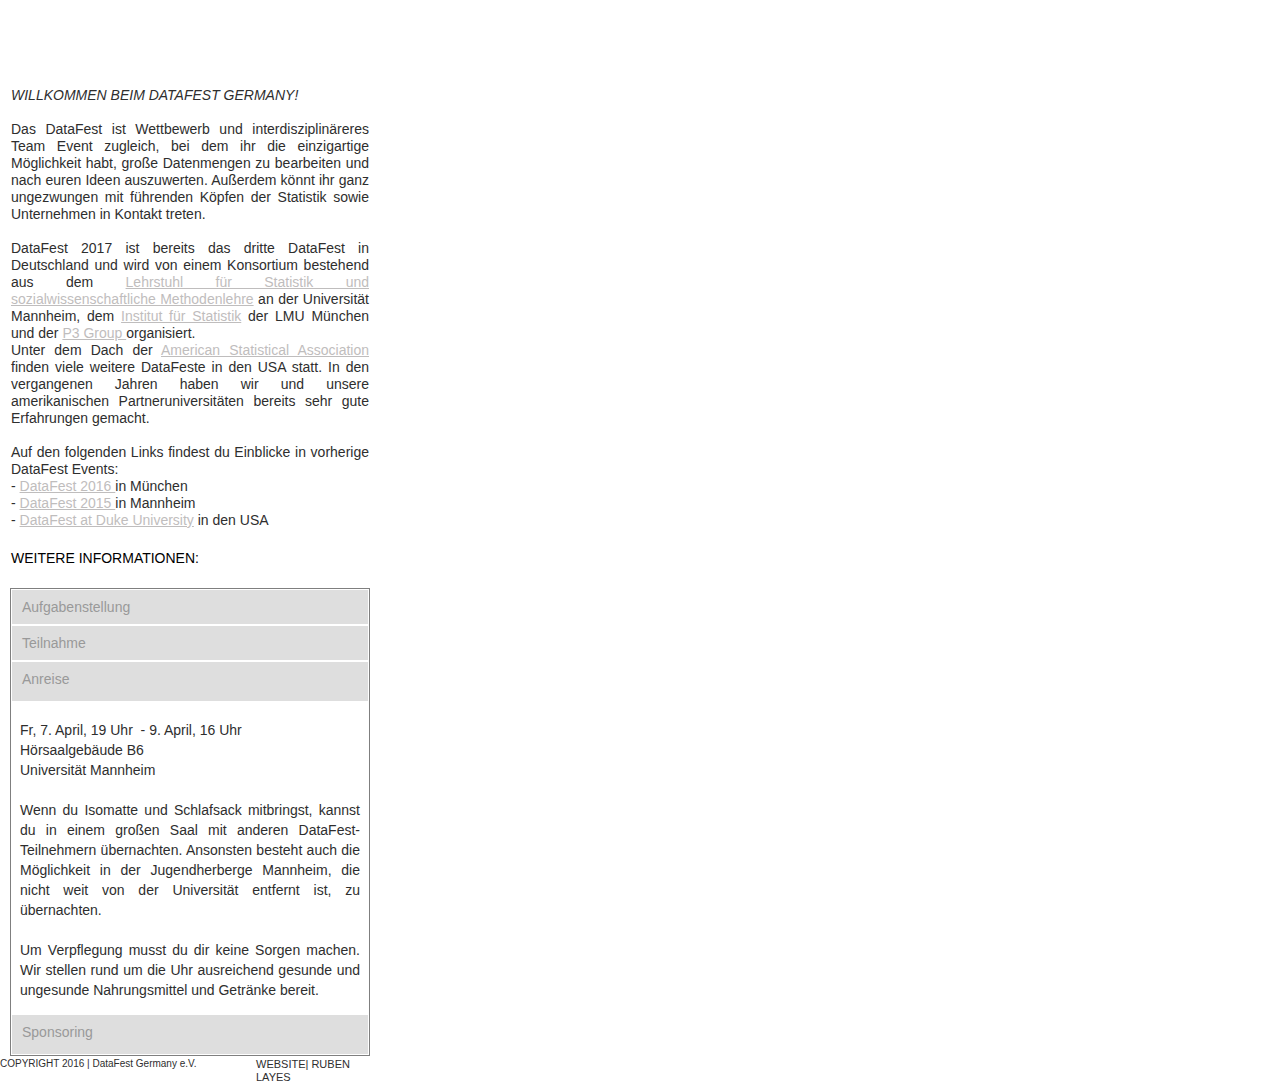
==== phone/index.html @ e9c277a2 "13012017" ====
<!DOCTYPE html>
<html class="html" lang="de-DE">
 <head>

  <script type="text/javascript">
   if(typeof Muse == "undefined") window.Muse = {}; window.Muse.assets = {"required":["jquery-1.8.3.min.js", "museutils.js", "jquery.scrolleffects.js", "jquery.watch.js", "webpro.js", "musewpdisclosure.js", "index.css"], "outOfDate":[]};
</script>
  
  <meta http-equiv="Content-type" content="text/html;charset=UTF-8"/>
  <meta name="generator" content="2015.0.0.309"/>
  <title>Homepage</title>
  <meta name="viewport" content="width=380"/>
  <link rel="canonical" href="http://www.datafest.de/index.html"/>
  <!-- CSS -->
  <link rel="stylesheet" type="text/css" href="../css/site_global.css?4183890903"/>
  <link rel="stylesheet" type="text/css" href="css/master_a-musters.css?430791312"/>
  <link rel="stylesheet" type="text/css" href="css/index.css?3793455586" id="pagesheet"/>
  <!-- Other scripts -->
  <script type="text/javascript">
   document.documentElement.className += ' js';
</script>
   </head>
 <body>

  <div class="clearfix" id="page"><!-- column -->
   <div class="position_content" id="page_position_content">
    <div class="browser_width mse_pre_init" id="u490-bw">
     <div id="u490"><!-- simple frame --></div>
    </div>
    <div class="clip_frame mse_pre_init" id="u491"><!-- image -->
     <img class="block" id="u491_img" src="../images/logo-hell-min.png" alt="" width="102" height="71"/>
    </div>
    <div class="clearfix mse_pre_init" id="u497-4"><!-- content -->
     <p>DataFest Germany e.V.</p>
    </div>
    <div class="clearfix colelem" id="u578-42"><!-- content -->
     <p id="u578-2">WILLKOMMEN BEIM DATAFEST GERMANY!</p>
     <p id="u578-3">&nbsp;</p>
     <p id="u578-5">Das DataFest ist Wettbewerb und interdisziplinäreres Team Event zugleich, bei dem ihr die einzigartige Möglichkeit habt, große Datenmengen zu bearbeiten und nach euren Ideen auszuwerten. Außerdem könnt ihr ganz ungezwungen mit führenden Köpfen der Statistik sowie Unternehmen in Kontakt treten.</p>
     <p id="u578-6">&nbsp;</p>
     <p id="u578-17"><span id="u578-7">DataFest 2017 ist bereits das dritte DataFest in Deutschland und wird von einem Konsortium bestehend aus dem </span><a class="nonblock" href="http://sswml.uni-mannheim.de/">Lehrstuhl für Statistik und sozialwissenschaftliche Methodenlehre</a><span id="u578-10"> an der Universität Mannheim, dem </span><a class="nonblock" href="http://www.statistik.lmu.de/">Institut für Statistik</a><span id="u578-13"> der LMU München und der </span><a class="nonblock" href="http://www.p3-group.com/">P3 Group </a><span id="u578-16">organisiert.</span></p>
     <p id="u578-22"><span id="u578-18">Unter dem Dach der </span><a class="nonblock" href="http://ww2.amstat.org/education/datafest/participants.cfm">American Statistical Association</a><span id="u578-21"> finden viele weitere DataFeste in den USA statt. In den vergangenen Jahren haben wir und unsere amerikanischen Partneruniversitäten bereits sehr gute Erfahrungen gemacht.</span></p>
     <p id="u578-23">&nbsp;</p>
     <p id="u578-25">Auf den folgenden Links findest du Einblicke in vorherige DataFest Events:</p>
     <p id="u578-30"><span id="u578-26">- </span><a class="nonblock" href="http://datafestde.github.io/">DataFest 2016 </a><span id="u578-29">in München</span></p>
     <p id="u578-35"><span id="u578-31">- </span><a class="nonblock" href="http://sswml.uni-mannheim.de/Teaching/DataFest%20Germany/">DataFest 2015 </a><span id="u578-34">in Mannheim</span></p>
     <p id="u578-40"><span id="u578-36">- </span><a class="nonblock" href="http://www2.stat.duke.edu/datafest/">DataFest at Duke University</a><span id="u578-39"> in den USA</span></p>
    </div>
    <div class="clearfix colelem" id="u579-4"><!-- content -->
     <p>WEITERE INFORMATIONEN:</p>
    </div>
    <ul class="AccordionWidget clearfix colelem" id="accordionu562"><!-- vertical box -->
     <li class="AccordionPanel clearfix colelem" id="u566"><!-- vertical box --><div class="AccordionPanelTab clearfix colelem" id="u569-4"><!-- content --><p>Aufgabenstellung</p></div><div class="AccordionPanelContent disn clearfix colelem" id="u567"><!-- group --><div class="clearfix grpelem" id="u568-15"><!-- content --><p id="u568-2">Die bereitgestellten Daten sollen eine Überraschung sein und werden erst beim DataFest bekannt gegeben. Soviel sei aber verraten: Geplant ist ein riesiger Datensatz von einem unserer Partner aus der Wirtschaft. In der Vergangenheit wurden beispielsweise Daten vom Los Angeles Police Department daraufhin ausgewertet, wie sich Kriminalität reduzieren lässt. Oder die Daten einer Dating-Website wurden daraufhin untersucht, nach welchen Merkmalen Leute sich ihre künftigen Dates aussuchen. Während der Arbeit kannst du kommen und gehen wie du möchtest. Allerdings ist es nicht erlaubt außerhalb des Veranstaltungsraums am Projekt zu arbeiten. Mindestens zwei Teammitglieder müssen zu Veranstaltungsbeginn anwesend sein.</p><p id="u568-3">&nbsp;</p><p id="u568-5">Präsentiert die Ergebnisse in einer sehr kurzen Präsentation einer bunt gemischten Jury, die sich aus Experten aus verschiedenen Berufsfeldern zusammensetzt. Gewinnen kann man in den Kategorien:</p><ul class="list0 nls-None" id="u568-12"><li id="u568-7">Best Insight</li><li id="u568-9">Best Visualization</li><li id="u568-11">Best Use of Outside Data</li></ul><p id="u568-13">&nbsp;</p></div></div></li>
     <li class="AccordionPanel clearfix colelem" id="u574"><!-- vertical box --><div class="AccordionPanelTab clearfix colelem" id="u575-4"><!-- content --><p>Teilnahme</p></div><div class="AccordionPanelContent disn clearfix colelem" id="u576"><!-- group --><div class="clearfix grpelem" id="u577-33"><!-- content --><p>Bachelor- und Master-Studierende aller Fachrichtungen, insbesondere der Sozialwissenschaften, Statistik, Informatik und</p><p>Wirtschaftswissenschaften sind herzlich eingeladen sich in Teams mit 2 bis 5 Personen anzumelden. Das können Freunde sein, aber auch einfach Kommilitonen oder andere Mitstreiter. Da die Aufgabe komplex ist, empfehlen wir mindestens zu dritt anzutreten.</p><p>&nbsp;</p><p>Falls du noch kein Team hast, kannst du auch gerne in Facebook unserer <a class="nonblock" href="https://www.facebook.com/groups/DataFestGermany/">DataFest-Gruppe</a> beitreten, in der du dich mit anderen Interessenten zu einem Team zusammenschließen kannst.</p><p>&nbsp;</p><p>Du hast ein Team und willst dich anmelden, dann könnt ihr euch bis Donnerstag, 12. März hier anmelden. Zur verbindlichen Anmeldung muss eine Teilnahmegebühr in Höhe von 20€ pro Team überwiesen werden.</p><p>&nbsp;</p><p><a class="nonblock" href="https://docs.google.com/forms/d/e/1FAIpQLSeUBnf1megU80ek1uIEFrCkw8P_7kvj1LtT9ji2ZQHdMbIA0A/viewform">Zum Anmeldeformular</a></p><p>&nbsp;</p><p>Kontoverbindung zur Überweisung der Teilnahmegebühr:</p><p>Kontoinhaber: Universität Mannheim GENAUE DATEN SPÄTER ERGÄNZEN</p><p>&nbsp;</p><p>WICHTIG: Ohne die korrekte ESP und FOND-Angabe lässt sich die Zahlung nicht bearbeiten!</p><p>&nbsp;</p><p>Da die Plätze begrenzt sind, können nur die 20 Teams teilnehmen, die sich zuerst anmelden.</p><p>&nbsp;</p><p>Wenn du im Moment promovierst oder deinen Doktor schon in der Tasche hast, kannst du leider nicht direkt als Mitglied eines Teams teilnehmen damit das Skill-Level der Teams nicht zu unterschiedlich wird. Wir würden uns aber sehr freuen wenn du dich trotzdem aktiv am DataFest beteiligen willst. Melde dich bei Malte Schierholz (schierholz@uni-mannheim.de) um als Unterstützer den Studi-Teams mit Rat &amp; Tat zur Seite zu stehen oder um außer Konkurrenz am Wettbewerb teilzunehmen.</p></div></div></li>
     <li class="AccordionPanel clearfix colelem" id="u570"><!-- vertical box --><div class="AccordionPanelTab clearfix colelem" id="u571-4"><!-- content --><p>Anreise</p></div><div class="AccordionPanelContent clearfix colelem" id="u572"><!-- group --><div class="clearfix grpelem" id="u573-14"><!-- content --><p>Fr, 7. April, 19 Uhr  - 9. April, 16 Uhr</p><p>Hörsaalgebäude B6</p><p>Universität Mannheim</p><p>&nbsp;</p><p>Wenn du Isomatte und Schlafsack mitbringst, kannst du in einem großen Saal mit anderen DataFest-Teilnehmern übernachten. Ansonsten besteht auch die Möglichkeit in der Jugendherberge Mannheim, die nicht weit von der Universität entfernt ist, zu übernachten.</p><p>&nbsp;</p><p>Um Verpflegung musst du dir keine Sorgen machen. Wir stellen rund um die Uhr ausreichend gesunde und ungesunde Nahrungsmittel und Getränke bereit.</p></div></div></li>
     <li class="AccordionPanel clearfix colelem" id="u863"><!-- vertical box --><div class="AccordionPanelTab clearfix colelem" id="u864-4"><!-- content --><p>Sponsoring</p></div><div class="AccordionPanelContent disn clearfix colelem" id="u865"><!-- group --><div class="clearfix grpelem" id="u867-7"><!-- content --><p>Das DataFest eröffnet den Studierenden die einzigartige Möglichkeit, Erfahrungen in der Analyse realer Daten zu sammeln und gleichzeitig mit potentiellen Arbeitgebern in Kontakt zu kommen. Mit einer Career Fair wollen wir das gegenseitige Kennenlernen unterstützen. Weiterhin sind Sponsoren eingeladen, das DataFest als VIP Consultants jederzeit zu besuchen und dabei nicht nur die Teams in Aktion zu erleben, sondern sie auch im Analyseprozess zu begleiten und zu beraten.</p><p>&nbsp;</p><p>Die Sponsorengelder helfen, die unmittelbaren Kosten für die Veranstaltung, bspw. Preise, Verpflegung und Werbematerial, zu decken und dienen damit auch unserer Mission, nämlich die Nutzung von Daten zu fördern, um ein besseres Verständnis für unsere Umwelt, unsere sozialen Beziehungen und unser physisches und virtuelles Selbst zu erlangen.</p></div></div></li>
    </ul>
    <div class="verticalspacer"></div>
    <div class="clearfix colelem" id="pu580-4"><!-- group -->
     <div class="clearfix grpelem" id="u580-4"><!-- content -->
      <p>COPYRIGHT 2016 | DataFest Germany e.V.</p>
     </div>
     <div class="clearfix grpelem" id="u581-4"><!-- content -->
      <p>WEBSITE| RUBEN LAYES</p>
     </div>
    </div>
   </div>
  </div>
  <!-- JS includes -->
  <script type="text/javascript">
   if (document.location.protocol != 'https:') document.write('\x3Cscript src="http://musecdn2.businesscatalyst.com/scripts/4.0/jquery-1.8.3.min.js" type="text/javascript">\x3C/script>');
</script>
  <script type="text/javascript">
   window.jQuery || document.write('\x3Cscript src="../scripts/jquery-1.8.3.min.js" type="text/javascript">\x3C/script>');
</script>
  <script src="../scripts/museutils.js?183364071" type="text/javascript"></script>
  <script src="../scripts/jquery.scrolleffects.js?3860644955" type="text/javascript"></script>
  <script src="../scripts/jquery.watch.js?71412426" type="text/javascript"></script>
  <script src="../scripts/webpro.js?3803554875" type="text/javascript"></script>
  <script src="../scripts/musewpdisclosure.js?3993616448" type="text/javascript"></script>
  <!-- Other scripts -->
  <script type="text/javascript">
   $(document).ready(function() { try {
(function(){var a={},b=function(a){if(a.match(/^rgb/))return a=a.replace(/\s+/g,"").match(/([\d\,]+)/gi)[0].split(","),(parseInt(a[0])<<16)+(parseInt(a[1])<<8)+parseInt(a[2]);if(a.match(/^\#/))return parseInt(a.substr(1),16);return 0};(function(){$('link[type="text/css"]').each(function(){var b=($(this).attr("href")||"").match(/\/?css\/([\w\-]+\.css)\?(\d+)/);b&&b[1]&&b[2]&&(a[b[1]]=b[2])})})();(function(){$("body").append('<div class="version" style="display:none; width:1px; height:1px;"></div>');
for(var c=$(".version"),d=0;d<Muse.assets.required.length;){var f=Muse.assets.required[d],g=f.match(/([\w\-\.]+)\.(\w+)$/),k=g&&g[1]?g[1]:null,g=g&&g[2]?g[2]:null;switch(g.toLowerCase()){case "css":k=k.replace(/\W/gi,"_").replace(/^([^a-z])/gi,"_$1");c.addClass(k);var g=b(c.css("color")),h=b(c.css("background-color"));g!=0||h!=0?(Muse.assets.required.splice(d,1),"undefined"!=typeof a[f]&&(g!=a[f]>>>24||h!=(a[f]&16777215))&&Muse.assets.outOfDate.push(f)):d++;c.removeClass(k);break;case "js":k.match(/^jquery-[\d\.]+/gi)&&
typeof $!="undefined"?Muse.assets.required.splice(d,1):d++;break;default:throw Error("Unsupported file type: "+g);}}c.remove();if(Muse.assets.outOfDate.length||Muse.assets.required.length)c="Einige der Dateien auf dem Server fehlen oder sind ungültig. Löschen Sie den Browser-Cache und versuchen Sie es erneut. Wenn das Problem weiterhin besteht, wenden Sie sich an den Autor der Website.",(d=location&&location.search&&location.search.match&&location.search.match(/muse_debug/gi))&&Muse.assets.outOfDate.length&&(c+="\nOut of date: "+Muse.assets.outOfDate.join(",")),d&&Muse.assets.required.length&&(c+="\nMissing: "+Muse.assets.required.join(",")),alert(c)})()})();/* body */
Muse.Utils.transformMarkupToFixBrowserProblemsPreInit();/* body */
Muse.Utils.prepHyperlinks(true);/* body */
$('#u490-bw').registerPositionScrollEffect([{"speed":[null,0],"in":[-Infinity,0]},{"speed":[null,0],"in":[0,Infinity]}]);/* scroll effect */
Muse.Utils.resizeHeight()/* resize height */
$('#u491').registerPositionScrollEffect([{"speed":[0,0],"in":[-Infinity,0]},{"speed":[0,0],"in":[0,Infinity]}]);/* scroll effect */
$('#u497-4').registerPositionScrollEffect([{"speed":[0,0],"in":[-Infinity,0]},{"speed":[0,0],"in":[0,Infinity]}]);/* scroll effect */
Muse.Utils.initWidget('#accordionu562', function(elem) { return new WebPro.Widget.Accordion(elem, {canCloseAll:false,defaultIndex:2}); });/* #accordionu562 */
Muse.Utils.fullPage('#page');/* 100% height page */
Muse.Utils.showWidgetsWhenReady();/* body */
Muse.Utils.transformMarkupToFixBrowserProblems();/* body */
} catch(e) { if (e && 'function' == typeof e.notify) e.notify(); else Muse.Assert.fail('Error calling selector function:' + e); }});
</script>
   </body>
</html>
---- css/site_global.css ----
html
{
	min-height: 100%;
	min-width: 100%;
	-ms-text-size-adjust: none;
}

body,div,dl,dt,dd,ul,ol,li,nav,h1,h2,h3,h4,h5,h6,pre,code,form,fieldset,legend,input,button,textarea,p,blockquote,th,td,a
{
	margin: 0;
	padding: 0;
	border-width: 0;
	-webkit-transform-origin: left top;
	-ms-transform-origin: left top;
	-o-transform-origin: left top;
	transform-origin: left top;
}

table
{
	border-collapse: collapse;
	border-spacing: 0;
}

fieldset,img
{
	border: 0;
	-webkit-transform-origin: left top;
	-ms-transform-origin: left top;
	-o-transform-origin: left top;
	transform-origin: left top;
}

address,caption,cite,code,dfn,em,strong,th,var,optgroup
{
	font-style: inherit;
	font-weight: inherit;
}

del,ins
{
	text-decoration: none;
}

li
{
	list-style: none;
}

caption,th
{
	text-align: left;
}

h1,h2,h3,h4,h5,h6
{
	font-size: 100%;
	font-weight: inherit;
}

input,button,textarea,select,optgroup,option
{
	font-family: inherit;
	font-size: inherit;
	font-style: inherit;
	font-weight: inherit;
}

body
{
	font-family: Arial, Helvetica Neue, Helvetica, sans-serif;
	text-align: left;
	font-size: 14px;
	line-height: 17px;
	word-wrap: break-word;
	text-rendering: optimizeLegibility;/* kerning, primarily */
	-moz-font-feature-settings: 'liga';
	-ms-font-feature-settings: 'liga';
	-webkit-font-feature-settings: 'liga';
	font-feature-settings: 'liga';
}

@media screen and (-webkit-min-device-pixel-ratio:0)
{
	body { text-rendering:auto; }
}

a:link
{
	color: #BFBDBD;
	font-style: normal;
	text-decoration: underline;
}

a:visited
{
	color: #BFBDBD;
	font-style: normal;
	text-decoration: underline;
}

a:hover
{
	color: #BFBDBD;
	text-decoration: underline;
}

a:active
{
	color: #BFBDBD;
	font-style: normal;
	text-decoration: underline;
}

a.nontext /* used to override default properties of 'a' tag */
{
	color: black;
	text-decoration: none;
	font-style: normal;
	font-weight: normal;
}

.normal_text
{
	color: #000000;
	direction: ltr;
	font-family: Arial, Helvetica Neue, Helvetica, sans-serif;
	font-size: 14px;
	font-style: normal;
	font-weight: normal;
	letter-spacing: 0px;
	line-height: 17px;
	text-align: left;
	text-decoration: none;
	text-indent: 0px;
	text-transform: none;
	vertical-align: 0px;
	padding: 0px;
}

.list0 li:before
{
	position: absolute;
	right: 100%;
	letter-spacing: 0px;
	text-decoration: none;
	font-weight: normal;
	font-style: normal;
}

.rtl-list li:before
{
	right: auto;
	left: 100%;
}

.nls-None > li:before,.nls-None .list3 > li:before,.nls-None .list6 > li:before
{
	margin-right: 6px;
	content: '•';
}

.nls-None .list1 > li:before,.nls-None .list4 > li:before,.nls-None .list7 > li:before
{
	margin-right: 6px;
	content: '○';
}

.nls-None,.nls-None .list1,.nls-None .list2,.nls-None .list3,.nls-None .list4,.nls-None .list5,.nls-None .list6,.nls-None .list7,.nls-None .list8
{
	padding-left: 34px;
}

.nls-None.rtl-list,.nls-None .list1.rtl-list,.nls-None .list2.rtl-list,.nls-None .list3.rtl-list,.nls-None .list4.rtl-list,.nls-None .list5.rtl-list,.nls-None .list6.rtl-list,.nls-None .list7.rtl-list,.nls-None .list8.rtl-list
{
	padding-left: 0px;
	padding-right: 34px;
}

.nls-None .list2 > li:before,.nls-None .list5 > li:before,.nls-None .list8 > li:before
{
	margin-right: 6px;
	content: '-';
}

.nls-None.rtl-list > li:before,.nls-None .list1.rtl-list > li:before,.nls-None .list2.rtl-list > li:before,.nls-None .list3.rtl-list > li:before,.nls-None .list4.rtl-list > li:before,.nls-None .list5.rtl-list > li:before,.nls-None .list6.rtl-list > li:before,.nls-None .list7.rtl-list > li:before,.nls-None .list8.rtl-list > li:before
{
	margin-right: 0px;
	margin-left: 6px;
}

.TabbedPanelsTab
{
	white-space: nowrap;
}

.MenuBar  .MenuBarView,.MenuBar  .SubMenuView /* Resets for ul and li in menus */
{
	display: block;
	list-style: none;
}

.MenuBar .SubMenu
{
	display: none;
	position: absolute;
}

.NoWrap
{
	white-space: nowrap;
	word-wrap: normal;
}

.rootelem /* the root of the artwork tree */
{
	margin-left: auto;
	margin-right: auto;
}

.colelem /* a child element of a column */
{
	display: inline;
	float: left;
	clear: both;
}

.colelem100 /* a child element of a column that is 100% width */
{
	clear: both;
}

.grpelem /* a child element of a group */
{
	display: inline;
	float: left;
}

.clearfix:after /* force a container to fit around floated items */
{
	content: "\0020";
	visibility: hidden;
	display: block;
	height: 0;
	clear: both;
}

*:first-child+html .clearfix /* IE7 */
{
	zoom: 1;
}

.clip_frame /* used to clip the contents as in the case of an image frame */
{
	overflow: hidden;
}

.inclusion_context /* context for positioning a group of elements that share the same height */
{
	display: table;
	table-layout: fixed;
	width: 0.01px;
}

.inclelem /* element of an inclusion context */
{
	display: table-cell;
	vertical-align: top;
}

.f3s_mid /* 3-slice frame, middle slice */
{
	background-repeat: repeat;
}

.f3s_top,.f3s_bot /* 3-slice frame, top slice */
{
	background-repeat: no-repeat;
}

.f9s_top_left,.f9s_bot_left /* 9-slice frame, left corner slice */
{
	background-repeat: no-repeat;
	background-position: left;
}

.f9s_top_right,.f9s_bot_right /* 9-slice frame, right corner slice */
{
	background-repeat: no-repeat;
	background-position: right;
}

.f9s_top_mid,.f9s_bot_mid /* 9-slice frame, top/bottom horizontal slice */
{
	background-repeat: repeat-x;
	background-position: 0px 0px;
}

.f9s_mid_left /* 9-slice frame, left vertical slice */
{
	background-repeat: repeat-y;
	background-position: left;
}

.f9s_mid_right /* 9-slice frame, right vertical slice */
{
	background-repeat: repeat-y;
	background-position: right;
}

.f9s_center /* 9-slice frame, center slice */
{
	background-repeat: repeat;
	background-position: 0px 0px;
}

.popup_anchor /* anchors an abspos popup */
{
	position: relative;
	width: 0px;
	height: 0px;
}

.popup_element
{
	z-index: 100000;
}

.svg
{
	display: block;
	vertical-align: top;
}

span.wrap /* used to force wrap after floated array when nested inside a paragraph */
{
	content: '';
	clear: left;
	display: block;
}

span.actAsInlineDiv /* used to simulate a DIV with inline display when already nested inside a paragraph */
{
	display: inline-block;
}

.position_content,.excludeFromNormalFlow /* used when child content is larger than parent */
{
	float: left;
}

.preload_images /* used to preload images used in non-default states */
{
	position: absolute;
	overflow: hidden;
	left: -9999px;
	top: -9999px;
	height: 1px;
	width: 1px;
}

preload /* used to specifiy the dimension of preload item */
{
	height: 1px;
	width: 1px;
}

.animateStates
{
	-webkit-transition: 0.3s ease-in-out;
	-moz-transition: 0.3s ease-in-out;
	-o-transition: 0.3s ease-in-out;
	transition: 0.3s ease-in-out;
}

input:focus,textarea:focus /* remove default focussed input styling */
{
	outline: none;
}

textarea
{
	resize: none;
	overflow: auto;
}

.fld-prompt /* form placeholders cursor behavior */
{
	pointer-events: none;
}

.wrapped-input /* form inputs & placeholders let div styling show thru */
{
	position: absolute;
	top: 0;
	left: 0;
	background: transparent;
	border: none;
}

.submit-btn /* form submit buttons on top of sibling elements */
{
	z-index: 50000;
	cursor: pointer;
}

.anchor_item /* used to specify anchor properties */
{
	width: 22px;
	height: 18px;
}

.MenuBar .SubMenuVisible,.MenuBarVertical .SubMenuVisible,.MenuBar .SubMenu .SubMenuVisible,.popup_element.Active,span.actAsPara,.actAsDiv,a.nonblock.nontext,img.block
{
	display: block;
}

.ose_ei
{
	visibility: hidden;
	z-index: 0;
}

.widget_invisible,.js .invi,.js .mse_pre_init,.js .an_invi /* used to hide the widget before loaded */
{
	visibility: hidden;
}

.no_vert_scroll
{
	overflow-y: hidden;
}

.always_vert_scroll
{
	overflow-y: scroll;
}

.always_horz_scroll
{
	overflow-x: scroll;
}

.popup_element.Inactive,.js .disn,.hidden
{
	display: none;
}

.fullscreen
{
	overflow: hidden;
	left: 0px;
	top: 0px;
	position: fixed;
	height: 100%;
	width: 100%;
	-moz-box-sizing: border-box;
	-webkit-box-sizing: border-box;
	-ms-box-sizing: border-box;
	box-sizing: border-box;
}

.fullwidth
{
	position: absolute;
}

.borderbox
{
	-moz-box-sizing: border-box;
	-webkit-box-sizing: border-box;
	-ms-box-sizing: border-box;
	box-sizing: border-box;
}

.scroll_wrapper
{
	position: absolute;
	overflow: auto;
	left: 0px;
	right: 0px;
	top: 0px;
	bottom: 0px;
	padding-top: 0px;
	padding-bottom: 0px;
	margin-top: 0px;
	margin-bottom: 0px;
}

.browser_width > *
{
	position: absolute;
	left: 0px;
	right: 0px;
}

.list0 li,.MenuBar .MenuItemContainer,.SlideShowContentPanel .fullscreen img
{
	position: relative;
}

.accordion_wrapper
{
	display: inline;
	float: left;
	width: 0px;
}

.fld-checkbox input[type=checkbox],.fld-radiobutton input[type=radio] /* Hide native checkbox */
{
	position: absolute;
	overflow: hidden;
	clip: rect(0px, 0px, 0px, 0px);
	height: 1px;
	width: 1px;
	margin: -1px;
	padding: 0;
	border: 0;
}

.fld-checkbox input[type=checkbox] + label,.fld-radiobutton input[type=radio] + label
{
	display: inline-block;
	background-repeat: no-repeat;
	cursor: pointer;
	float: left;
	width: 100%;
	height: 100%;
}

.pointer_cursor,.fld-recaptcha-mode,.fld-recaptcha-refresh,.fld-recaptcha-help
{
	cursor: pointer;
}

p,h1,h2,h3,h4,h5,h6,ol,ul,span.actAsPara /* disable Android font boosting */
{
	max-height: 1000000px;
}

.superscript
{
	vertical-align: super;
	font-size: 66%;
	line-height: 0;
}

.subscript
{
	vertical-align: sub;
	font-size: 66%;
	line-height: 0;
}

.wp-slideshow-clip,.SlideShowWidget /* disable pointer events on slide shows */
{
	-ms-touch-action: none;
	touch-action: none;
}
---- phone/css/master_a-musters.css ----
#u490
{
	background-color: #2E2E2E;
}

#u491
{
	background-color: transparent;
	position: fixed;
}

#u497-4
{
	background-color: transparent;
	color: #FFFFFF;
	font-family: Helvetica, Helvetica Neue, Arial, sans-serif;
	position: fixed;
}

#u580-4
{
	background-color: transparent;
	line-height: 12px;
	color: #2E2E2E;
	font-size: 10px;
	font-family: Helvetica, Helvetica Neue, Arial, sans-serif;
	position: relative;
}

#u581-4
{
	background-color: transparent;
	line-height: 13px;
	color: #2E2E2E;
	font-size: 11px;
	font-family: Helvetica, Helvetica Neue, Arial, sans-serif;
	position: relative;
}
---- phone/css/index.css ----
.version.index /* version checker */
{
	color: #0000E2;
	background-color: #1B89E2;
}

@-ms-viewport
{
	width: 380px;
}

@-webkit-viewport
{
	width: 380px;
}

@-o-viewport
{
	width: 380px;
}

@-moz-viewport
{
	width: 380px;
}

@viewport
{
	width: 380px;
}

.html
{
	background-color: #FFFFFF;
}

#page
{
	z-index: 1;
	width: 380px;
	min-height: 679px;
	background-image: none;
	border-style: none;
	border-color: #000000;
	background-color: transparent;
}

#page_position_content
{
	margin-bottom: -23px;
	padding-top: 87px;
	width: 0.01px;
}

#u490
{
	z-index: 2;
	height: 71px;
}

#u490-bw
{
	position: fixed;
	left: 0px;
	right: 0px;
	z-index: 2;
	top: 0px;
}

#u491
{
	z-index: 3;
	width: 102px;
	top: 0px;
	left: 278px;
}

#u497-4
{
	z-index: 5;
	width: 149px;
	min-height: 18px;
	top: 26px;
	left: 116px;
}

#u578-42
{
	z-index: 111;
	width: 358px;
	min-height: 279px;
	background-color: transparent;
	text-align: justify;
	font-family: Helvetica, Helvetica Neue, Arial, sans-serif;
	margin-left: 11px;
	position: relative;
}

#u578-2,#u578-3
{
	color: #2E2E2E;
	font-style: italic;
}

#u578-17,#u578-22,#u578-30,#u578-35,#u578-40
{
	color: #FFFFFF;
}

#u578-5,#u578-6,#u578-7,#u578-10,#u578-13,#u578-16,#u578-18,#u578-21,#u578-23,#u578-25,#u578-26,#u578-29,#u578-31,#u578-34,#u578-36,#u578-39
{
	color: #2E2E2E;
}

#u579-4
{
	z-index: 153;
	width: 214px;
	min-height: 23px;
	background-color: transparent;
	margin-left: 11px;
	margin-top: 21px;
	position: relative;
}

#accordionu562
{
	z-index: 17;
	width: 358px;
	border-width: 1px;
	border-style: solid;
	border-color: #7F7F7F;
	background-color: transparent;
	margin-left: 10px;
	margin-top: 15px;
	position: relative;
}

#u566
{
	z-index: 18;
	width: 358px;
	background-color: transparent;
	position: relative;
}

#u569-4
{
	z-index: 19;
	width: 346px;
	min-height: 14px;
	border-width: 1px;
	border-style: solid;
	border-color: #FFFFFF;
	background-color: #DEDEDE;
	padding-left: 10px;
	padding-top: 10px;
	padding-bottom: 10px;
	line-height: 14px;
	color: #999999;
	font-family: Helvetica, Helvetica Neue, Arial, sans-serif;
	position: relative;
}

#u569-4:hover
{
	background-color: #F2F2F2;
	padding-top: 10px;
	padding-bottom: 10px;
	min-height: 14px;
	width: 346px;
	margin: 0px;
}

#u569-4:active
{
	background-color: #F2F2F2;
	padding-top: 10px;
	padding-bottom: 10px;
	min-height: 14px;
	width: 346px;
	margin: 0px;
}

#u567
{
	z-index: 23;
	width: 356px;
	border-width: 1px;
	border-style: solid;
	border-color: #FFFFFF;
	background-color: #FFFFFF;
	padding-bottom: 13px;
	position: relative;
}

#u568-15
{
	z-index: 24;
	width: 340px;
	min-height: 105px;
	border-style: none;
	border-color: transparent;
	background-color: transparent;
	color: #2E2E2E;
	position: relative;
	margin-right: -10000px;
	margin-top: -1px;
	left: 9px;
}

#u568-2,#u568-3,#u568-5,#u568-7,#u568-9,#u568-11
{
	text-align: justify;
	font-family: Helvetica, Helvetica Neue, Arial, sans-serif;
}

#u568-13
{
	line-height: 20px;
	font-family: Georgia, Palatino, Palatino Linotype, Times, Times New Roman, serif;
}

#u574
{
	z-index: 39;
	width: 358px;
	background-color: transparent;
	position: relative;
}

#u575-4
{
	z-index: 40;
	width: 346px;
	min-height: 14px;
	border-width: 1px;
	border-style: solid;
	border-color: #FFFFFF;
	background-color: #DEDEDE;
	padding-left: 10px;
	padding-top: 10px;
	padding-bottom: 10px;
	line-height: 14px;
	color: #999999;
	font-family: Helvetica, Helvetica Neue, Arial, sans-serif;
	position: relative;
}

#u575-4:hover
{
	background-color: #F2F2F2;
	padding-top: 10px;
	padding-bottom: 10px;
	min-height: 14px;
	width: 346px;
	margin: 0px;
}

#u575-4:active
{
	background-color: #F2F2F2;
	padding-top: 10px;
	padding-bottom: 10px;
	min-height: 14px;
	width: 346px;
	margin: 0px;
}

#u569-4.AccordionPanelTabOpen,#u575-4.AccordionPanelTabOpen
{
	background-color: #FFFFFF;
	padding-top: 10px;
	padding-bottom: 10px;
	min-height: 14px;
	width: 346px;
	margin: 0px;
}

#u575-4.AccordionPanelTabOpen p
{
	font-family: Helvetica, Helvetica Neue, Arial, sans-serif;
}

#u576
{
	z-index: 44;
	width: 356px;
	border-width: 1px;
	border-style: solid;
	border-color: #FFFFFF;
	background-color: #FFFFFF;
	padding-bottom: 2px;
	position: relative;
}

#u577-33
{
	z-index: 45;
	width: 340px;
	min-height: 852px;
	border-style: none;
	border-color: transparent;
	background-color: transparent;
	line-height: 20px;
	color: #2E2E2E;
	text-align: justify;
	font-family: Helvetica, Helvetica Neue, Arial, sans-serif;
	position: relative;
	margin-right: -10000px;
	margin-top: 11px;
	left: 8px;
}

#u570
{
	z-index: 78;
	width: 358px;
	background-color: transparent;
	position: relative;
}

#u571-4
{
	z-index: 79;
	width: 346px;
	min-height: 19px;
	border-width: 1px;
	border-style: solid;
	border-color: #FFFFFF;
	background-color: #DEDEDE;
	padding-left: 10px;
	padding-top: 10px;
	padding-bottom: 10px;
	line-height: 14px;
	color: #999999;
	font-family: Helvetica, Helvetica Neue, Arial, sans-serif;
	position: relative;
}

#u571-4:hover
{
	background-color: #F2F2F2;
	padding-top: 10px;
	padding-bottom: 10px;
	min-height: 19px;
	width: 346px;
	margin: 0px;
}

#u571-4:active
{
	background-color: #F2F2F2;
	padding-top: 10px;
	padding-bottom: 10px;
	min-height: 19px;
	width: 346px;
	margin: 0px;
}

#u572
{
	z-index: 83;
	width: 356px;
	border-width: 1px;
	border-style: solid;
	border-color: #FFFFFF;
	background-color: #FFFFFF;
	padding-bottom: 13px;
	position: relative;
}

#u573-14
{
	z-index: 84;
	width: 340px;
	min-height: 263px;
	border-style: none;
	border-color: transparent;
	background-color: transparent;
	line-height: 20px;
	color: #2E2E2E;
	text-align: justify;
	font-family: Helvetica, Helvetica Neue, Arial, sans-serif;
	position: relative;
	margin-right: -10000px;
	margin-top: 17px;
	left: 8px;
}

#u863
{
	z-index: 98;
	width: 358px;
	background-color: transparent;
	position: relative;
}

#u864-4
{
	z-index: 99;
	width: 346px;
	min-height: 19px;
	border-width: 1px;
	border-style: solid;
	border-color: #FFFFFF;
	background-color: #DEDEDE;
	padding-left: 10px;
	padding-top: 10px;
	padding-bottom: 10px;
	line-height: 14px;
	color: #999999;
	font-family: Helvetica, Helvetica Neue, Arial, sans-serif;
	position: relative;
}

#u864-4:hover
{
	background-color: #F2F2F2;
	padding-top: 10px;
	padding-bottom: 10px;
	min-height: 19px;
	width: 346px;
	margin: 0px;
}

#u864-4:active
{
	background-color: #F2F2F2;
	padding-top: 10px;
	padding-bottom: 10px;
	min-height: 19px;
	width: 346px;
	margin: 0px;
}

#u571-4.AccordionPanelTabOpen,#u864-4.AccordionPanelTabOpen
{
	background-color: #FFFFFF;
	padding-top: 10px;
	padding-bottom: 10px;
	min-height: 19px;
	width: 346px;
	margin: 0px;
}

#u569-4.AccordionPanelTabOpen p,#u571-4.AccordionPanelTabOpen p,#u864-4.AccordionPanelTabOpen p
{
	color: #4F4F4F;
	visibility: inherit;
}

#u865
{
	z-index: 103;
	width: 356px;
	border-width: 1px;
	border-style: solid;
	border-color: #FFFFFF;
	background-color: #FFFFFF;
	padding-bottom: 11px;
	position: relative;
}

#u867-7
{
	z-index: 104;
	width: 334px;
	min-height: 304px;
	background-color: transparent;
	text-align: justify;
	color: #2E2E2E;
	font-family: Helvetica, Helvetica Neue, Arial, sans-serif;
	position: relative;
	margin-right: -10000px;
	margin-top: 10px;
	left: 13px;
}

.AccordionPanelTab /* accordion */
{
	cursor: pointer;
}

#pu580-4
{
	width: 0.01px;
	margin-top: 2px;
}

#u580-4
{
	z-index: 9;
	width: 210px;
	min-height: 21px;
	margin-right: -10000px;
}

#u581-4
{
	z-index: 13;
	width: 124px;
	min-height: 21px;
	margin-right: -10000px;
	left: 256px;
}

body
{
	position: relative;
	min-width: 380px;
	padding-bottom: 23px;
}

#page .verticalspacer
{
	clear: both;
}
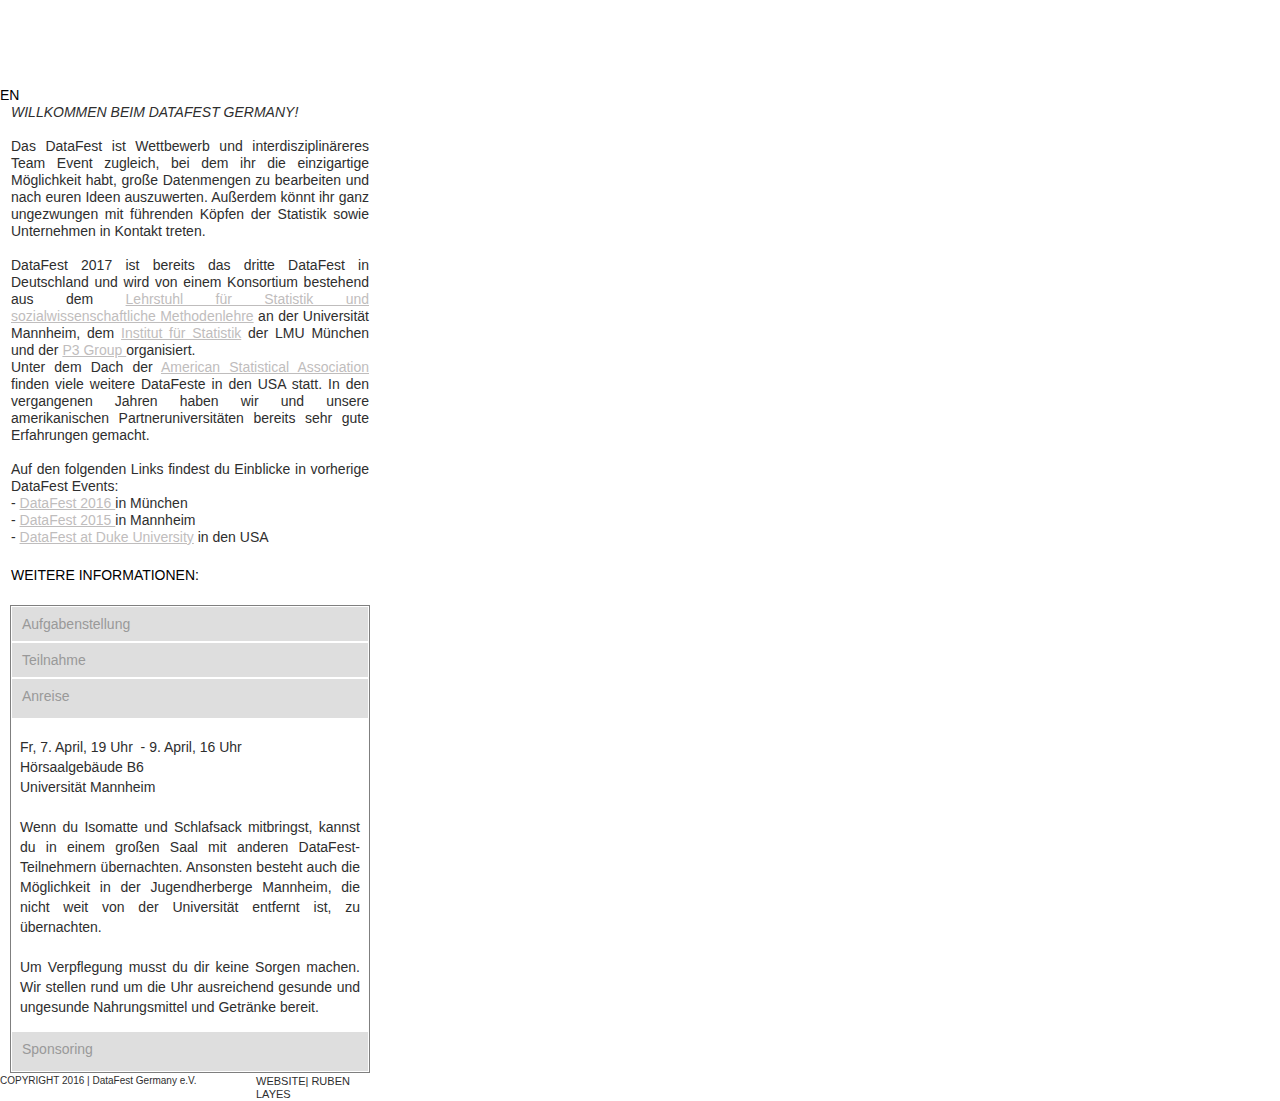
==== commit 4e18f5d6: "28012017_2" ====
--- a/phone/index.html
+++ b/phone/index.html
@@ -8,13 +8,14 @@
   
   <meta http-equiv="Content-type" content="text/html;charset=UTF-8"/>
   <meta name="generator" content="2015.0.0.309"/>
+  <link rel="shortcut icon" href="../images/favicon.ico?3787811413"/>
   <title>Homepage</title>
   <meta name="viewport" content="width=380"/>
   <link rel="canonical" href="http://www.datafest.de/index.html"/>
   <!-- CSS -->
-  <link rel="stylesheet" type="text/css" href="../css/site_global.css?4183890903"/>
-  <link rel="stylesheet" type="text/css" href="css/master_a-musters.css?430791312"/>
-  <link rel="stylesheet" type="text/css" href="css/index.css?3793455586" id="pagesheet"/>
+  <link rel="stylesheet" type="text/css" href="../css/site_global.css?3945118575"/>
+  <link rel="stylesheet" type="text/css" href="css/master_a-musters.css?4030900562"/>
+  <link rel="stylesheet" type="text/css" href="css/index.css?3758837522" id="pagesheet"/>
   <!-- Other scripts -->
   <script type="text/javascript">
    document.documentElement.className += ' js';
@@ -29,6 +30,14 @@
     </div>
     <div class="clip_frame mse_pre_init" id="u491"><!-- image -->
      <img class="block" id="u491_img" src="../images/logo-hell-min.png" alt="" width="102" height="71"/>
+    </div>
+    <div class="clearfix colelem" id="u1137"><!-- group -->
+     <div class="grpelem" id="pu1139"><!-- inclusion -->
+      <a class="nonblock nontext" id="u1139" href="homepage-englisch.html"><!-- simple frame --></a>
+      <div class="clearfix" id="pu1138-4"><!-- group -->
+       <a class="nonblock nontext clearfix grpelem" id="u1138-4" href="homepage-englisch.html"><!-- content --><p>EN</p></a>
+      </div>
+     </div>
     </div>
     <div class="clearfix mse_pre_init" id="u497-4"><!-- content -->
      <p>DataFest Germany e.V.</p>
--- a/css/site_global.css
+++ b/css/site_global.css
@@ -83,6 +83,12 @@
 @media screen and (-webkit-min-device-pixel-ratio:0)
 {
 	body { text-rendering:auto; }
+}
+
+a
+{
+	color: inherit;
+	text-decoration: inherit;
 }
 
 a:link
--- a/phone/css/master_a-musters.css
+++ b/phone/css/master_a-musters.css
@@ -20,9 +20,9 @@
 #u580-4
 {
 	background-color: transparent;
-	line-height: 12px;
 	color: #2E2E2E;
 	font-size: 10px;
+	line-height: 12px;
 	font-family: Helvetica, Helvetica Neue, Arial, sans-serif;
 	position: relative;
 }
@@ -30,9 +30,9 @@
 #u581-4
 {
 	background-color: transparent;
-	line-height: 13px;
 	color: #2E2E2E;
 	font-size: 11px;
+	line-height: 13px;
 	font-family: Helvetica, Helvetica Neue, Arial, sans-serif;
 	position: relative;
 }
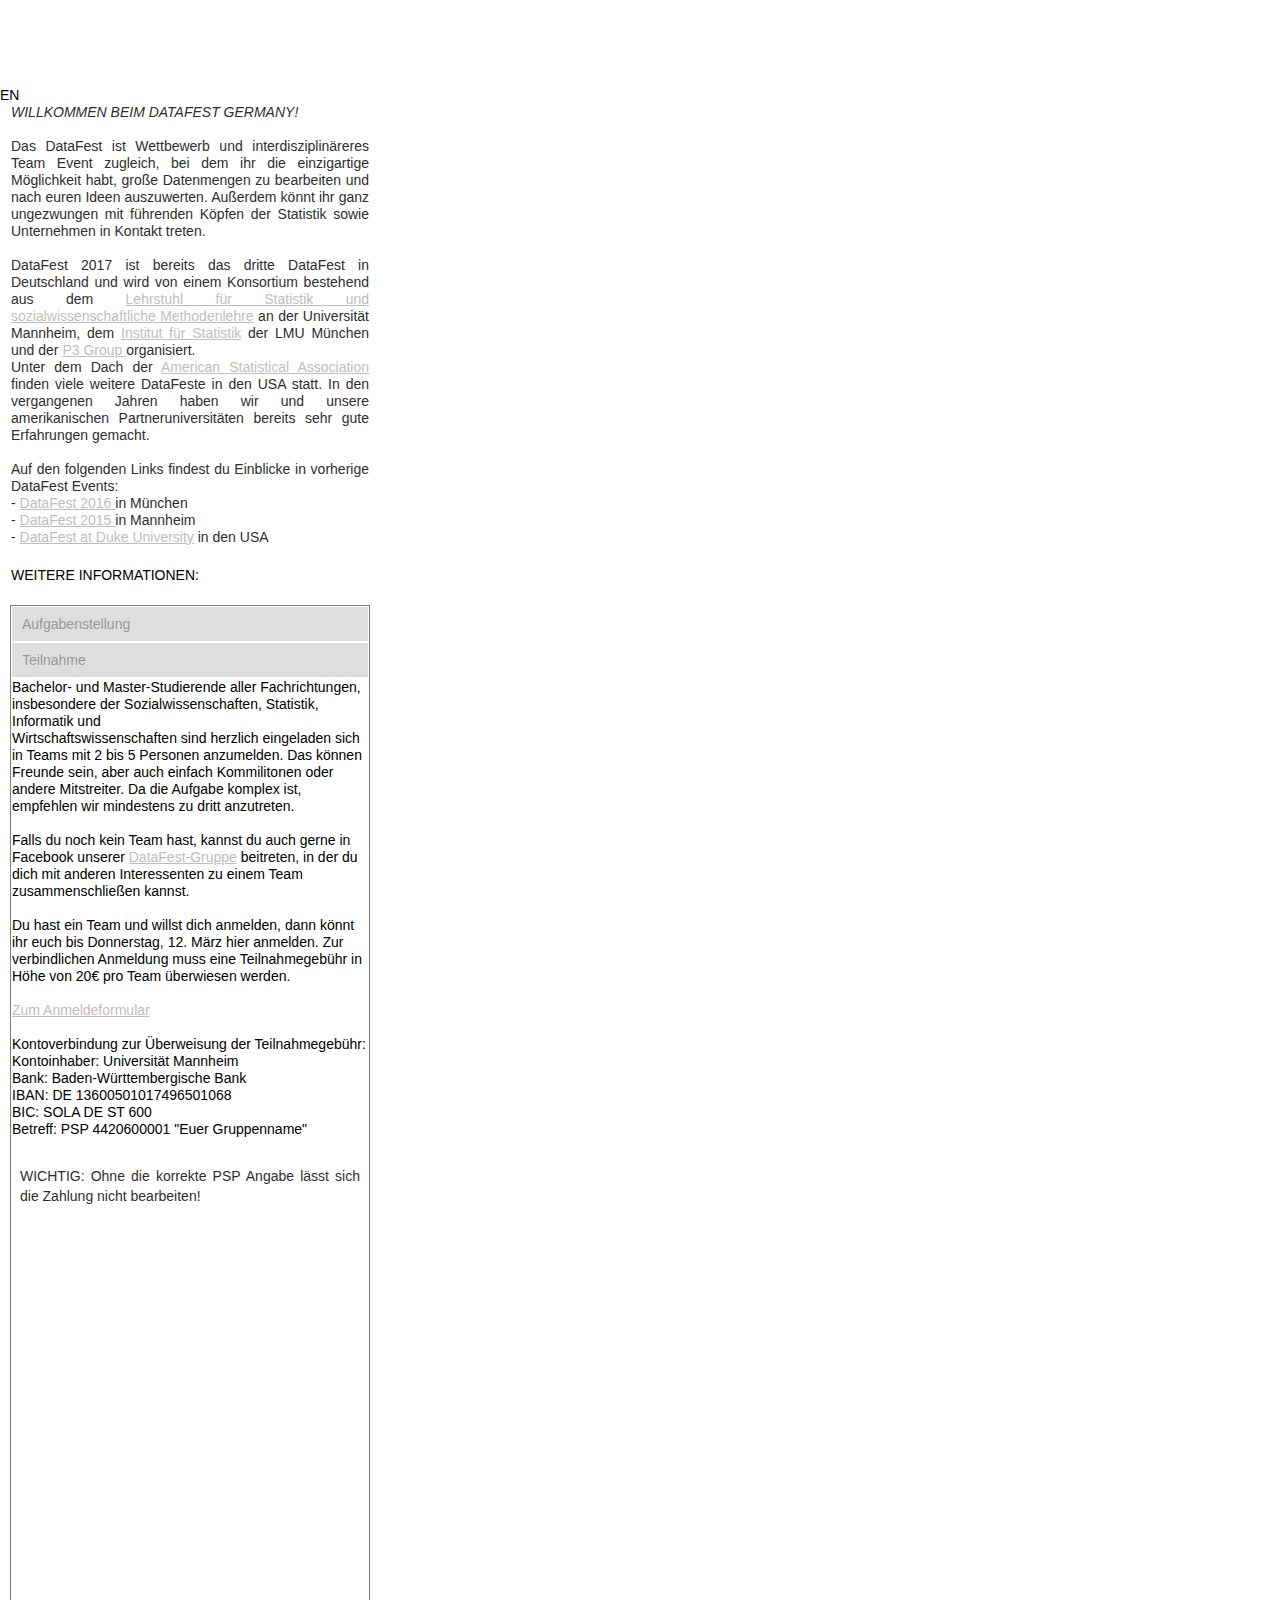
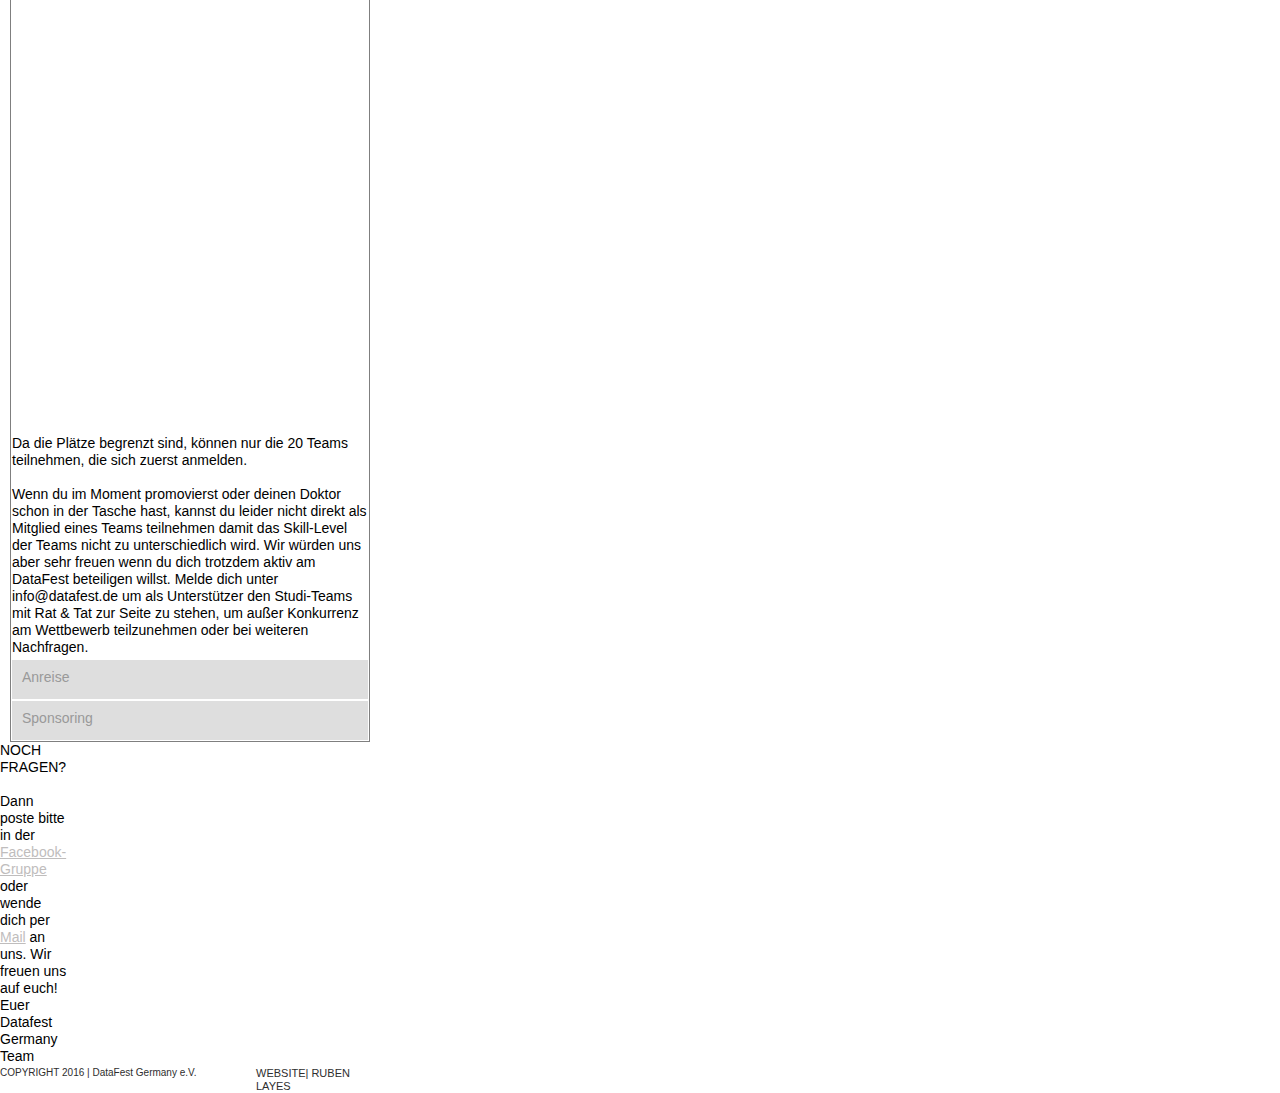
==== commit f7b856dd: "02022017" ====
--- a/phone/index.html
+++ b/phone/index.html
@@ -13,9 +13,9 @@
   <meta name="viewport" content="width=380"/>
   <link rel="canonical" href="http://www.datafest.de/index.html"/>
   <!-- CSS -->
-  <link rel="stylesheet" type="text/css" href="../css/site_global.css?3945118575"/>
-  <link rel="stylesheet" type="text/css" href="css/master_a-musters.css?4030900562"/>
-  <link rel="stylesheet" type="text/css" href="css/index.css?3758837522" id="pagesheet"/>
+  <link rel="stylesheet" type="text/css" href="../css/site_global.css?4183890903"/>
+  <link rel="stylesheet" type="text/css" href="css/master_a-musters.css?430791312"/>
+  <link rel="stylesheet" type="text/css" href="css/index.css?109231169" id="pagesheet"/>
   <!-- Other scripts -->
   <script type="text/javascript">
    document.documentElement.className += ' js';
@@ -60,10 +60,16 @@
     </div>
     <ul class="AccordionWidget clearfix colelem" id="accordionu562"><!-- vertical box -->
      <li class="AccordionPanel clearfix colelem" id="u566"><!-- vertical box --><div class="AccordionPanelTab clearfix colelem" id="u569-4"><!-- content --><p>Aufgabenstellung</p></div><div class="AccordionPanelContent disn clearfix colelem" id="u567"><!-- group --><div class="clearfix grpelem" id="u568-15"><!-- content --><p id="u568-2">Die bereitgestellten Daten sollen eine Überraschung sein und werden erst beim DataFest bekannt gegeben. Soviel sei aber verraten: Geplant ist ein riesiger Datensatz von einem unserer Partner aus der Wirtschaft. In der Vergangenheit wurden beispielsweise Daten vom Los Angeles Police Department daraufhin ausgewertet, wie sich Kriminalität reduzieren lässt. Oder die Daten einer Dating-Website wurden daraufhin untersucht, nach welchen Merkmalen Leute sich ihre künftigen Dates aussuchen. Während der Arbeit kannst du kommen und gehen wie du möchtest. Allerdings ist es nicht erlaubt außerhalb des Veranstaltungsraums am Projekt zu arbeiten. Mindestens zwei Teammitglieder müssen zu Veranstaltungsbeginn anwesend sein.</p><p id="u568-3">&nbsp;</p><p id="u568-5">Präsentiert die Ergebnisse in einer sehr kurzen Präsentation einer bunt gemischten Jury, die sich aus Experten aus verschiedenen Berufsfeldern zusammensetzt. Gewinnen kann man in den Kategorien:</p><ul class="list0 nls-None" id="u568-12"><li id="u568-7">Best Insight</li><li id="u568-9">Best Visualization</li><li id="u568-11">Best Use of Outside Data</li></ul><p id="u568-13">&nbsp;</p></div></div></li>
-     <li class="AccordionPanel clearfix colelem" id="u574"><!-- vertical box --><div class="AccordionPanelTab clearfix colelem" id="u575-4"><!-- content --><p>Teilnahme</p></div><div class="AccordionPanelContent disn clearfix colelem" id="u576"><!-- group --><div class="clearfix grpelem" id="u577-33"><!-- content --><p>Bachelor- und Master-Studierende aller Fachrichtungen, insbesondere der Sozialwissenschaften, Statistik, Informatik und</p><p>Wirtschaftswissenschaften sind herzlich eingeladen sich in Teams mit 2 bis 5 Personen anzumelden. Das können Freunde sein, aber auch einfach Kommilitonen oder andere Mitstreiter. Da die Aufgabe komplex ist, empfehlen wir mindestens zu dritt anzutreten.</p><p>&nbsp;</p><p>Falls du noch kein Team hast, kannst du auch gerne in Facebook unserer <a class="nonblock" href="https://www.facebook.com/groups/DataFestGermany/">DataFest-Gruppe</a> beitreten, in der du dich mit anderen Interessenten zu einem Team zusammenschließen kannst.</p><p>&nbsp;</p><p>Du hast ein Team und willst dich anmelden, dann könnt ihr euch bis Donnerstag, 12. März hier anmelden. Zur verbindlichen Anmeldung muss eine Teilnahmegebühr in Höhe von 20€ pro Team überwiesen werden.</p><p>&nbsp;</p><p><a class="nonblock" href="https://docs.google.com/forms/d/e/1FAIpQLSeUBnf1megU80ek1uIEFrCkw8P_7kvj1LtT9ji2ZQHdMbIA0A/viewform">Zum Anmeldeformular</a></p><p>&nbsp;</p><p>Kontoverbindung zur Überweisung der Teilnahmegebühr:</p><p>Kontoinhaber: Universität Mannheim GENAUE DATEN SPÄTER ERGÄNZEN</p><p>&nbsp;</p><p>WICHTIG: Ohne die korrekte ESP und FOND-Angabe lässt sich die Zahlung nicht bearbeiten!</p><p>&nbsp;</p><p>Da die Plätze begrenzt sind, können nur die 20 Teams teilnehmen, die sich zuerst anmelden.</p><p>&nbsp;</p><p>Wenn du im Moment promovierst oder deinen Doktor schon in der Tasche hast, kannst du leider nicht direkt als Mitglied eines Teams teilnehmen damit das Skill-Level der Teams nicht zu unterschiedlich wird. Wir würden uns aber sehr freuen wenn du dich trotzdem aktiv am DataFest beteiligen willst. Melde dich bei Malte Schierholz (schierholz@uni-mannheim.de) um als Unterstützer den Studi-Teams mit Rat &amp; Tat zur Seite zu stehen oder um außer Konkurrenz am Wettbewerb teilzunehmen.</p></div></div></li>
-     <li class="AccordionPanel clearfix colelem" id="u570"><!-- vertical box --><div class="AccordionPanelTab clearfix colelem" id="u571-4"><!-- content --><p>Anreise</p></div><div class="AccordionPanelContent clearfix colelem" id="u572"><!-- group --><div class="clearfix grpelem" id="u573-14"><!-- content --><p>Fr, 7. April, 19 Uhr  - 9. April, 16 Uhr</p><p>Hörsaalgebäude B6</p><p>Universität Mannheim</p><p>&nbsp;</p><p>Wenn du Isomatte und Schlafsack mitbringst, kannst du in einem großen Saal mit anderen DataFest-Teilnehmern übernachten. Ansonsten besteht auch die Möglichkeit in der Jugendherberge Mannheim, die nicht weit von der Universität entfernt ist, zu übernachten.</p><p>&nbsp;</p><p>Um Verpflegung musst du dir keine Sorgen machen. Wir stellen rund um die Uhr ausreichend gesunde und ungesunde Nahrungsmittel und Getränke bereit.</p></div></div></li>
+     <li class="AccordionPanel clearfix colelem" id="u574"><!-- vertical box --><div class="AccordionPanelTab clearfix colelem" id="u575-4"><!-- content --><p>Teilnahme</p></div><div class="AccordionPanelContent clearfix colelem" id="u576"><!-- group --><div class="clearfix grpelem" id="u577-43"><!-- content --><p id="u577-2">Bachelor- und Master-Studierende aller Fachrichtungen, insbesondere der Sozialwissenschaften, Statistik, Informatik und</p><p id="u577-4">Wirtschaftswissenschaften sind herzlich eingeladen sich in Teams mit 2 bis 5 Personen anzumelden. Das können Freunde sein, aber auch einfach Kommilitonen oder andere Mitstreiter. Da die Aufgabe komplex ist, empfehlen wir mindestens zu dritt anzutreten.</p><p id="u577-5">&nbsp;</p><p id="u577-10">Falls du noch kein Team hast, kannst du auch gerne in Facebook unserer <a class="nonblock" href="https://www.facebook.com/groups/DataFestGermany/">DataFest-Gruppe</a> beitreten, in der du dich mit anderen Interessenten zu einem Team zusammenschließen kannst.</p><p id="u577-11">&nbsp;</p><p id="u577-13">Du hast ein Team und willst dich anmelden, dann könnt ihr euch bis Donnerstag, 12. März hier anmelden. Zur verbindlichen Anmeldung muss eine Teilnahmegebühr in Höhe von 20€ pro Team überwiesen werden.</p><p id="u577-14">&nbsp;</p><p id="u577-17"><a class="nonblock" href="https://docs.google.com/forms/d/e/1FAIpQLSeUBnf1megU80ek1uIEFrCkw8P_7kvj1LtT9ji2ZQHdMbIA0A/viewform">Zum Anmeldeformular</a></p><p id="u577-18">&nbsp;</p><p>Kontoverbindung zur Überweisung der Teilnahmegebühr:</p><p>Kontoinhaber: Universität Mannheim</p><p>Bank: Baden-Württembergische Bank</p><p>IBAN: DE 13600501017496501068</p><p>BIC: SOLA DE ST 600</p><p id="u577-30">Betreff: PSP 4420600001 &quot;Euer Gruppenname&quot;</p><p id="u577-31">&nbsp;</p><p id="u577-33">WICHTIG: Ohne die korrekte PSP Angabe lässt sich die Zahlung nicht bearbeiten!</p><p id="u577-34">&nbsp;</p><p id="u577-36">Da die Plätze begrenzt sind, können nur die 20 Teams teilnehmen, die sich zuerst anmelden.</p><p id="u577-37">&nbsp;</p><p id="u577-41">Wenn du im Moment promovierst oder deinen Doktor schon in der Tasche hast, kannst du leider nicht direkt als Mitglied eines Teams teilnehmen damit das Skill-Level der Teams nicht zu unterschiedlich wird. Wir würden uns aber sehr freuen wenn du dich trotzdem aktiv am DataFes<span id="u577-39">t beteiligen willst. </span>Melde dich unter info@datafest.de um als Unterstützer den Studi-Teams mit Rat &amp; Tat zur Seite zu stehen, um außer Konkurrenz am Wettbewerb teilzunehmen oder bei weiteren Nachfragen.</p></div></div></li>
+     <li class="AccordionPanel clearfix colelem" id="u570"><!-- vertical box --><div class="AccordionPanelTab clearfix colelem" id="u571-4"><!-- content --><p>Anreise</p></div><div class="AccordionPanelContent disn clearfix colelem" id="u572"><!-- group --><div class="clearfix grpelem" id="u573-14"><!-- content --><p>Fr, 7. April, 19 Uhr  - 9. April, 16 Uhr</p><p>Hörsaalgebäude B6</p><p>Universität Mannheim</p><p>&nbsp;</p><p>Wenn du Isomatte und Schlafsack mitbringst, kannst du in einem großen Saal mit anderen DataFest-Teilnehmern übernachten. Ansonsten besteht auch die Möglichkeit in der Jugendherberge Mannheim, die nicht weit von der Universität entfernt ist, zu übernachten.</p><p>&nbsp;</p><p>Um Verpflegung musst du dir keine Sorgen machen. Wir stellen rund um die Uhr ausreichend gesunde und ungesunde Nahrungsmittel und Getränke bereit.</p></div></div></li>
      <li class="AccordionPanel clearfix colelem" id="u863"><!-- vertical box --><div class="AccordionPanelTab clearfix colelem" id="u864-4"><!-- content --><p>Sponsoring</p></div><div class="AccordionPanelContent disn clearfix colelem" id="u865"><!-- group --><div class="clearfix grpelem" id="u867-7"><!-- content --><p>Das DataFest eröffnet den Studierenden die einzigartige Möglichkeit, Erfahrungen in der Analyse realer Daten zu sammeln und gleichzeitig mit potentiellen Arbeitgebern in Kontakt zu kommen. Mit einer Career Fair wollen wir das gegenseitige Kennenlernen unterstützen. Weiterhin sind Sponsoren eingeladen, das DataFest als VIP Consultants jederzeit zu besuchen und dabei nicht nur die Teams in Aktion zu erleben, sondern sie auch im Analyseprozess zu begleiten und zu beraten.</p><p>&nbsp;</p><p>Die Sponsorengelder helfen, die unmittelbaren Kosten für die Veranstaltung, bspw. Preise, Verpflegung und Werbematerial, zu decken und dienen damit auch unserer Mission, nämlich die Nutzung von Daten zu fördern, um ein besseres Verständnis für unsere Umwelt, unsere sozialen Beziehungen und unser physisches und virtuelles Selbst zu erlangen.</p></div></div></li>
     </ul>
+    <div class="clearfix colelem" id="u1141-15"><!-- content -->
+     <p id="u1141-2">NOCH FRAGEN?</p>
+     <p id="u1141-3">&nbsp;</p>
+     <p id="u1141-11"><span id="u1141-4">Dann poste bitte in der </span><a class="nonblock" href="https://www.facebook.com/groups/DataFestGermany/">Facebook-Gruppe</a><span id="u1141-7"> oder wende dich per </span><a class="nonblock" href="mailto:info@datafest.de">Mail</a><span id="u1141-10"> an uns. Wir freuen uns auf euch!</span></p>
+     <p id="u1141-13">Euer Datafest Germany Team</p>
+    </div>
     <div class="verticalspacer"></div>
     <div class="clearfix colelem" id="pu580-4"><!-- group -->
      <div class="clearfix grpelem" id="u580-4"><!-- content -->
@@ -100,7 +106,7 @@
 Muse.Utils.resizeHeight()/* resize height */
 $('#u491').registerPositionScrollEffect([{"speed":[0,0],"in":[-Infinity,0]},{"speed":[0,0],"in":[0,Infinity]}]);/* scroll effect */
 $('#u497-4').registerPositionScrollEffect([{"speed":[0,0],"in":[-Infinity,0]},{"speed":[0,0],"in":[0,Infinity]}]);/* scroll effect */
-Muse.Utils.initWidget('#accordionu562', function(elem) { return new WebPro.Widget.Accordion(elem, {canCloseAll:false,defaultIndex:2}); });/* #accordionu562 */
+Muse.Utils.initWidget('#accordionu562', function(elem) { return new WebPro.Widget.Accordion(elem, {canCloseAll:false,defaultIndex:1}); });/* #accordionu562 */
 Muse.Utils.fullPage('#page');/* 100% height page */
 Muse.Utils.showWidgetsWhenReady();/* body */
 Muse.Utils.transformMarkupToFixBrowserProblems();/* body */
--- a/css/site_global.css
+++ b/css/site_global.css
@@ -83,12 +83,6 @@
 @media screen and (-webkit-min-device-pixel-ratio:0)
 {
 	body { text-rendering:auto; }
-}
-
-a
-{
-	color: inherit;
-	text-decoration: inherit;
 }
 
 a:link
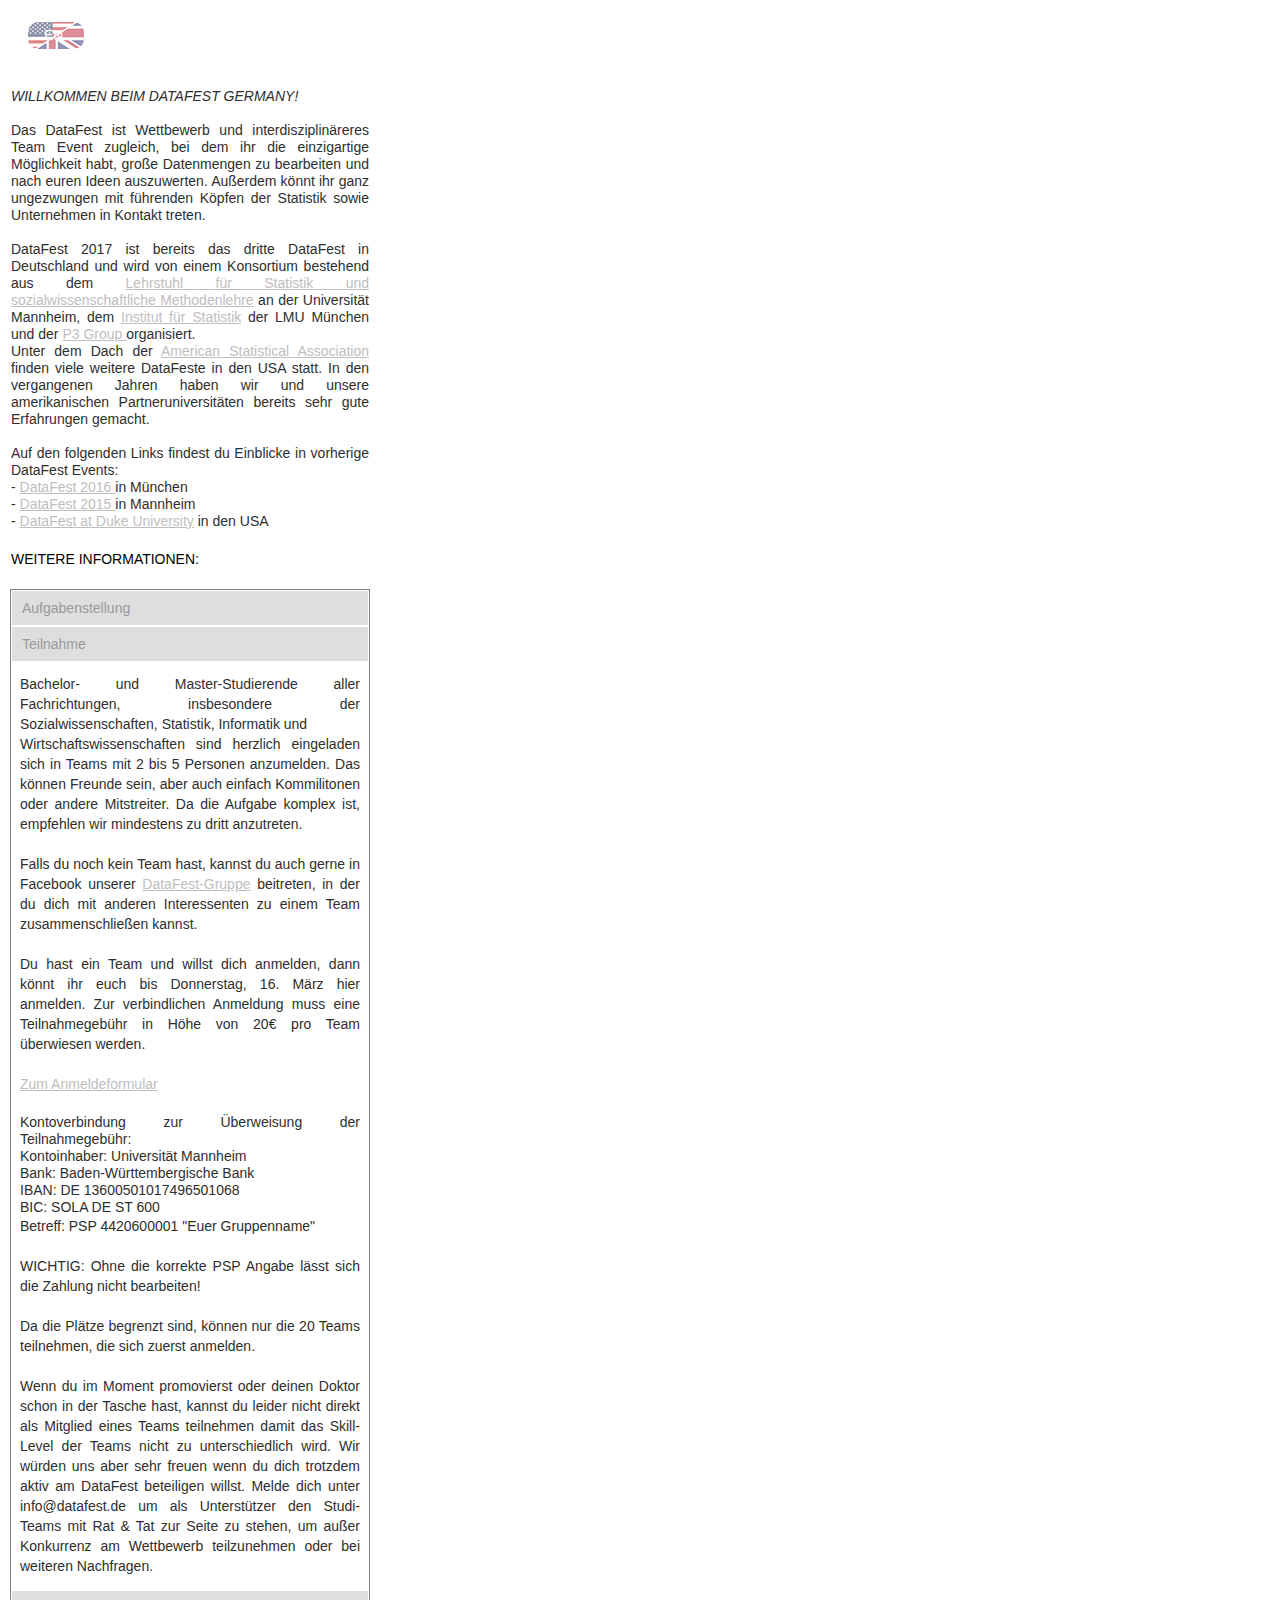
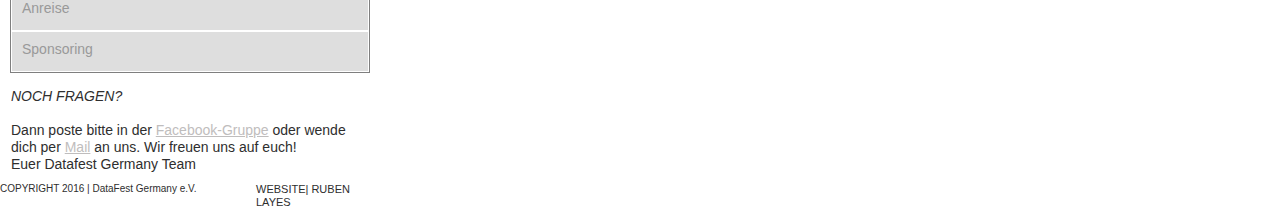
==== commit d8b98586: "p3 Logo" ====
--- a/phone/index.html
+++ b/phone/index.html
@@ -13,9 +13,9 @@
   <meta name="viewport" content="width=380"/>
   <link rel="canonical" href="http://www.datafest.de/index.html"/>
   <!-- CSS -->
-  <link rel="stylesheet" type="text/css" href="../css/site_global.css?4183890903"/>
-  <link rel="stylesheet" type="text/css" href="css/master_a-musters.css?430791312"/>
-  <link rel="stylesheet" type="text/css" href="css/index.css?109231169" id="pagesheet"/>
+  <link rel="stylesheet" type="text/css" href="../css/site_global.css?3945118575"/>
+  <link rel="stylesheet" type="text/css" href="css/master_a-musters.css?4030900562"/>
+  <link rel="stylesheet" type="text/css" href="css/index.css?4159156360" id="pagesheet"/>
   <!-- Other scripts -->
   <script type="text/javascript">
    document.documentElement.className += ' js';
@@ -60,7 +60,7 @@
     </div>
     <ul class="AccordionWidget clearfix colelem" id="accordionu562"><!-- vertical box -->
      <li class="AccordionPanel clearfix colelem" id="u566"><!-- vertical box --><div class="AccordionPanelTab clearfix colelem" id="u569-4"><!-- content --><p>Aufgabenstellung</p></div><div class="AccordionPanelContent disn clearfix colelem" id="u567"><!-- group --><div class="clearfix grpelem" id="u568-15"><!-- content --><p id="u568-2">Die bereitgestellten Daten sollen eine Überraschung sein und werden erst beim DataFest bekannt gegeben. Soviel sei aber verraten: Geplant ist ein riesiger Datensatz von einem unserer Partner aus der Wirtschaft. In der Vergangenheit wurden beispielsweise Daten vom Los Angeles Police Department daraufhin ausgewertet, wie sich Kriminalität reduzieren lässt. Oder die Daten einer Dating-Website wurden daraufhin untersucht, nach welchen Merkmalen Leute sich ihre künftigen Dates aussuchen. Während der Arbeit kannst du kommen und gehen wie du möchtest. Allerdings ist es nicht erlaubt außerhalb des Veranstaltungsraums am Projekt zu arbeiten. Mindestens zwei Teammitglieder müssen zu Veranstaltungsbeginn anwesend sein.</p><p id="u568-3">&nbsp;</p><p id="u568-5">Präsentiert die Ergebnisse in einer sehr kurzen Präsentation einer bunt gemischten Jury, die sich aus Experten aus verschiedenen Berufsfeldern zusammensetzt. Gewinnen kann man in den Kategorien:</p><ul class="list0 nls-None" id="u568-12"><li id="u568-7">Best Insight</li><li id="u568-9">Best Visualization</li><li id="u568-11">Best Use of Outside Data</li></ul><p id="u568-13">&nbsp;</p></div></div></li>
-     <li class="AccordionPanel clearfix colelem" id="u574"><!-- vertical box --><div class="AccordionPanelTab clearfix colelem" id="u575-4"><!-- content --><p>Teilnahme</p></div><div class="AccordionPanelContent clearfix colelem" id="u576"><!-- group --><div class="clearfix grpelem" id="u577-43"><!-- content --><p id="u577-2">Bachelor- und Master-Studierende aller Fachrichtungen, insbesondere der Sozialwissenschaften, Statistik, Informatik und</p><p id="u577-4">Wirtschaftswissenschaften sind herzlich eingeladen sich in Teams mit 2 bis 5 Personen anzumelden. Das können Freunde sein, aber auch einfach Kommilitonen oder andere Mitstreiter. Da die Aufgabe komplex ist, empfehlen wir mindestens zu dritt anzutreten.</p><p id="u577-5">&nbsp;</p><p id="u577-10">Falls du noch kein Team hast, kannst du auch gerne in Facebook unserer <a class="nonblock" href="https://www.facebook.com/groups/DataFestGermany/">DataFest-Gruppe</a> beitreten, in der du dich mit anderen Interessenten zu einem Team zusammenschließen kannst.</p><p id="u577-11">&nbsp;</p><p id="u577-13">Du hast ein Team und willst dich anmelden, dann könnt ihr euch bis Donnerstag, 12. März hier anmelden. Zur verbindlichen Anmeldung muss eine Teilnahmegebühr in Höhe von 20€ pro Team überwiesen werden.</p><p id="u577-14">&nbsp;</p><p id="u577-17"><a class="nonblock" href="https://docs.google.com/forms/d/e/1FAIpQLSeUBnf1megU80ek1uIEFrCkw8P_7kvj1LtT9ji2ZQHdMbIA0A/viewform">Zum Anmeldeformular</a></p><p id="u577-18">&nbsp;</p><p>Kontoverbindung zur Überweisung der Teilnahmegebühr:</p><p>Kontoinhaber: Universität Mannheim</p><p>Bank: Baden-Württembergische Bank</p><p>IBAN: DE 13600501017496501068</p><p>BIC: SOLA DE ST 600</p><p id="u577-30">Betreff: PSP 4420600001 &quot;Euer Gruppenname&quot;</p><p id="u577-31">&nbsp;</p><p id="u577-33">WICHTIG: Ohne die korrekte PSP Angabe lässt sich die Zahlung nicht bearbeiten!</p><p id="u577-34">&nbsp;</p><p id="u577-36">Da die Plätze begrenzt sind, können nur die 20 Teams teilnehmen, die sich zuerst anmelden.</p><p id="u577-37">&nbsp;</p><p id="u577-41">Wenn du im Moment promovierst oder deinen Doktor schon in der Tasche hast, kannst du leider nicht direkt als Mitglied eines Teams teilnehmen damit das Skill-Level der Teams nicht zu unterschiedlich wird. Wir würden uns aber sehr freuen wenn du dich trotzdem aktiv am DataFes<span id="u577-39">t beteiligen willst. </span>Melde dich unter info@datafest.de um als Unterstützer den Studi-Teams mit Rat &amp; Tat zur Seite zu stehen, um außer Konkurrenz am Wettbewerb teilzunehmen oder bei weiteren Nachfragen.</p></div></div></li>
+     <li class="AccordionPanel clearfix colelem" id="u574"><!-- vertical box --><div class="AccordionPanelTab clearfix colelem" id="u575-4"><!-- content --><p>Teilnahme</p></div><div class="AccordionPanelContent clearfix colelem" id="u576"><!-- group --><div class="clearfix grpelem" id="u577-43"><!-- content --><p id="u577-2">Bachelor- und Master-Studierende aller Fachrichtungen, insbesondere der Sozialwissenschaften, Statistik, Informatik und</p><p id="u577-4">Wirtschaftswissenschaften sind herzlich eingeladen sich in Teams mit 2 bis 5 Personen anzumelden. Das können Freunde sein, aber auch einfach Kommilitonen oder andere Mitstreiter. Da die Aufgabe komplex ist, empfehlen wir mindestens zu dritt anzutreten.</p><p id="u577-5">&nbsp;</p><p id="u577-10">Falls du noch kein Team hast, kannst du auch gerne in Facebook unserer <a class="nonblock" href="https://www.facebook.com/groups/DataFestGermany/">DataFest-Gruppe</a> beitreten, in der du dich mit anderen Interessenten zu einem Team zusammenschließen kannst.</p><p id="u577-11">&nbsp;</p><p id="u577-13">Du hast ein Team und willst dich anmelden, dann könnt ihr euch bis Donnerstag, 16. März hier anmelden. Zur verbindlichen Anmeldung muss eine Teilnahmegebühr in Höhe von 20€ pro Team überwiesen werden.</p><p id="u577-14">&nbsp;</p><p id="u577-17"><a class="nonblock" href="https://docs.google.com/forms/d/e/1FAIpQLSeUBnf1megU80ek1uIEFrCkw8P_7kvj1LtT9ji2ZQHdMbIA0A/viewform">Zum Anmeldeformular</a></p><p id="u577-18">&nbsp;</p><p>Kontoverbindung zur Überweisung der Teilnahmegebühr:</p><p>Kontoinhaber: Universität Mannheim</p><p>Bank: Baden-Württembergische Bank</p><p>IBAN: DE 13600501017496501068</p><p>BIC: SOLA DE ST 600</p><p id="u577-30">Betreff: PSP 4420600001 &quot;Euer Gruppenname&quot;</p><p id="u577-31">&nbsp;</p><p id="u577-33">WICHTIG: Ohne die korrekte PSP Angabe lässt sich die Zahlung nicht bearbeiten!</p><p id="u577-34">&nbsp;</p><p id="u577-36">Da die Plätze begrenzt sind, können nur die 20 Teams teilnehmen, die sich zuerst anmelden.</p><p id="u577-37">&nbsp;</p><p id="u577-41">Wenn du im Moment promovierst oder deinen Doktor schon in der Tasche hast, kannst du leider nicht direkt als Mitglied eines Teams teilnehmen damit das Skill-Level der Teams nicht zu unterschiedlich wird. Wir würden uns aber sehr freuen wenn du dich trotzdem aktiv am DataFes<span id="u577-39">t beteiligen willst. </span>Melde dich unter info@datafest.de um als Unterstützer den Studi-Teams mit Rat &amp; Tat zur Seite zu stehen, um außer Konkurrenz am Wettbewerb teilzunehmen oder bei weiteren Nachfragen.</p></div></div></li>
      <li class="AccordionPanel clearfix colelem" id="u570"><!-- vertical box --><div class="AccordionPanelTab clearfix colelem" id="u571-4"><!-- content --><p>Anreise</p></div><div class="AccordionPanelContent disn clearfix colelem" id="u572"><!-- group --><div class="clearfix grpelem" id="u573-14"><!-- content --><p>Fr, 7. April, 19 Uhr  - 9. April, 16 Uhr</p><p>Hörsaalgebäude B6</p><p>Universität Mannheim</p><p>&nbsp;</p><p>Wenn du Isomatte und Schlafsack mitbringst, kannst du in einem großen Saal mit anderen DataFest-Teilnehmern übernachten. Ansonsten besteht auch die Möglichkeit in der Jugendherberge Mannheim, die nicht weit von der Universität entfernt ist, zu übernachten.</p><p>&nbsp;</p><p>Um Verpflegung musst du dir keine Sorgen machen. Wir stellen rund um die Uhr ausreichend gesunde und ungesunde Nahrungsmittel und Getränke bereit.</p></div></div></li>
      <li class="AccordionPanel clearfix colelem" id="u863"><!-- vertical box --><div class="AccordionPanelTab clearfix colelem" id="u864-4"><!-- content --><p>Sponsoring</p></div><div class="AccordionPanelContent disn clearfix colelem" id="u865"><!-- group --><div class="clearfix grpelem" id="u867-7"><!-- content --><p>Das DataFest eröffnet den Studierenden die einzigartige Möglichkeit, Erfahrungen in der Analyse realer Daten zu sammeln und gleichzeitig mit potentiellen Arbeitgebern in Kontakt zu kommen. Mit einer Career Fair wollen wir das gegenseitige Kennenlernen unterstützen. Weiterhin sind Sponsoren eingeladen, das DataFest als VIP Consultants jederzeit zu besuchen und dabei nicht nur die Teams in Aktion zu erleben, sondern sie auch im Analyseprozess zu begleiten und zu beraten.</p><p>&nbsp;</p><p>Die Sponsorengelder helfen, die unmittelbaren Kosten für die Veranstaltung, bspw. Preise, Verpflegung und Werbematerial, zu decken und dienen damit auch unserer Mission, nämlich die Nutzung von Daten zu fördern, um ein besseres Verständnis für unsere Umwelt, unsere sozialen Beziehungen und unser physisches und virtuelles Selbst zu erlangen.</p></div></div></li>
     </ul>
--- a/css/site_global.css
+++ b/css/site_global.css
@@ -83,6 +83,12 @@
 @media screen and (-webkit-min-device-pixel-ratio:0)
 {
 	body { text-rendering:auto; }
+}
+
+a
+{
+	color: inherit;
+	text-decoration: inherit;
 }
 
 a:link
--- a/phone/css/index.css
+++ b/phone/css/index.css
@@ -1,7 +1,7 @@
 .version.index /* version checker */
 {
-	color: #0000E2;
-	background-color: #1B89E2;
+	color: #0000F7;
+	background-color: #E7B088;
 }
 
 @-ms-viewport
@@ -38,7 +38,7 @@
 {
 	z-index: 1;
 	width: 380px;
-	min-height: 679px;
+	min-height: 1681px;
 	background-image: none;
 	border-style: none;
 	border-color: #000000;
@@ -48,7 +48,7 @@
 #page_position_content
 {
 	margin-bottom: -23px;
-	padding-top: 87px;
+	padding-top: 22px;
 	width: 0.01px;
 }
 
@@ -75,6 +75,62 @@
 	left: 278px;
 }
 
+#u1137
+{
+	z-index: 167;
+	width: 56px;
+	border-style: none;
+	border-color: transparent;
+	background-color: transparent;
+	margin-left: 28px;
+	position: relative;
+}
+
+#pu1139
+{
+	z-index: 168;
+	width: 0.01px;
+	position: relative;
+	margin-right: -10000px;
+}
+
+#u1139
+{
+	z-index: 0;
+	width: 56px;
+	opacity: 0.5;
+	-ms-filter: "progid:DXImageTransform.Microsoft.Alpha(Opacity=50)";
+	filter: alpha(opacity=50);
+	border-radius: 10px;
+	position: absolute;
+	top: 0px;
+	bottom: 0px;
+	background: transparent url("../../images/eng.jpg") no-repeat center center;
+	background-size: cover;
+}
+
+#pu1138-4
+{
+	width: 0.01px;
+	position: relative;
+	left: 16px;
+	padding-top: 5px;
+	z-index: 2;
+	padding-bottom: 5px;
+}
+
+#u1138-4
+{
+	z-index: 169;
+	width: 24px;
+	min-height: 13px;
+	background-color: transparent;
+	color: #FFFFFF;
+	font-family: Helvetica, Helvetica Neue, Arial, sans-serif;
+	position: relative;
+	margin-right: -10000px;
+}
+
 #u497-4
 {
 	z-index: 5;
@@ -86,35 +142,20 @@
 
 #u578-42
 {
-	z-index: 111;
+	z-index: 121;
 	width: 358px;
 	min-height: 279px;
 	background-color: transparent;
 	text-align: justify;
 	font-family: Helvetica, Helvetica Neue, Arial, sans-serif;
 	margin-left: 11px;
-	position: relative;
-}
-
-#u578-2,#u578-3
-{
-	color: #2E2E2E;
-	font-style: italic;
-}
-
-#u578-17,#u578-22,#u578-30,#u578-35,#u578-40
-{
-	color: #FFFFFF;
-}
-
-#u578-5,#u578-6,#u578-7,#u578-10,#u578-13,#u578-16,#u578-18,#u578-21,#u578-23,#u578-25,#u578-26,#u578-29,#u578-31,#u578-34,#u578-36,#u578-39
-{
-	color: #2E2E2E;
+	margin-top: 39px;
+	position: relative;
 }
 
 #u579-4
 {
-	z-index: 153;
+	z-index: 163;
 	width: 214px;
 	min-height: 23px;
 	background-color: transparent;
@@ -290,11 +331,11 @@
 	border-style: solid;
 	border-color: #FFFFFF;
 	background-color: #FFFFFF;
-	padding-bottom: 2px;
-	position: relative;
-}
-
-#u577-33
+	padding-bottom: 13px;
+	position: relative;
+}
+
+#u577-43
 {
 	z-index: 45;
 	width: 340px;
@@ -302,7 +343,6 @@
 	border-style: none;
 	border-color: transparent;
 	background-color: transparent;
-	line-height: 20px;
 	color: #2E2E2E;
 	text-align: justify;
 	font-family: Helvetica, Helvetica Neue, Arial, sans-serif;
@@ -312,9 +352,14 @@
 	left: 8px;
 }
 
+#u577-2,#u577-4,#u577-5,#u577-10,#u577-11,#u577-13,#u577-14,#u577-17,#u577-18,#u577-30,#u577-31,#u577-33,#u577-34,#u577-36,#u577-37,#u577-41
+{
+	line-height: 20px;
+}
+
 #u570
 {
-	z-index: 78;
+	z-index: 88;
 	width: 358px;
 	background-color: transparent;
 	position: relative;
@@ -322,7 +367,7 @@
 
 #u571-4
 {
-	z-index: 79;
+	z-index: 89;
 	width: 346px;
 	min-height: 19px;
 	border-width: 1px;
@@ -360,7 +405,7 @@
 
 #u572
 {
-	z-index: 83;
+	z-index: 93;
 	width: 356px;
 	border-width: 1px;
 	border-style: solid;
@@ -372,15 +417,15 @@
 
 #u573-14
 {
-	z-index: 84;
+	z-index: 94;
 	width: 340px;
 	min-height: 263px;
 	border-style: none;
 	border-color: transparent;
 	background-color: transparent;
-	line-height: 20px;
 	color: #2E2E2E;
 	text-align: justify;
+	line-height: 20px;
 	font-family: Helvetica, Helvetica Neue, Arial, sans-serif;
 	position: relative;
 	margin-right: -10000px;
@@ -390,7 +435,7 @@
 
 #u863
 {
-	z-index: 98;
+	z-index: 108;
 	width: 358px;
 	background-color: transparent;
 	position: relative;
@@ -398,7 +443,7 @@
 
 #u864-4
 {
-	z-index: 99;
+	z-index: 109;
 	width: 346px;
 	min-height: 19px;
 	border-width: 1px;
@@ -452,7 +497,7 @@
 
 #u865
 {
-	z-index: 103;
+	z-index: 113;
 	width: 356px;
 	border-width: 1px;
 	border-style: solid;
@@ -464,7 +509,7 @@
 
 #u867-7
 {
-	z-index: 104;
+	z-index: 114;
 	width: 334px;
 	min-height: 304px;
 	background-color: transparent;
@@ -482,10 +527,38 @@
 	cursor: pointer;
 }
 
+#u1141-15
+{
+	z-index: 173;
+	width: 358px;
+	min-height: 92px;
+	background-color: transparent;
+	font-family: Helvetica, Helvetica Neue, Arial, sans-serif;
+	margin-left: 11px;
+	margin-top: 15px;
+	position: relative;
+}
+
+#u578-2,#u578-3,#u1141-2,#u1141-3
+{
+	color: #2E2E2E;
+	font-style: italic;
+}
+
+#u578-17,#u578-22,#u578-30,#u578-35,#u578-40,#u1141-11
+{
+	color: #FFFFFF;
+}
+
+#u578-5,#u578-6,#u578-7,#u578-10,#u578-13,#u578-16,#u578-18,#u578-21,#u578-23,#u578-25,#u578-26,#u578-29,#u578-31,#u578-34,#u578-36,#u578-39,#u577-39,#u1141-4,#u1141-7,#u1141-10,#u1141-13
+{
+	color: #2E2E2E;
+}
+
 #pu580-4
 {
 	width: 0.01px;
-	margin-top: 2px;
+	margin-top: 3px;
 }
 
 #u580-4
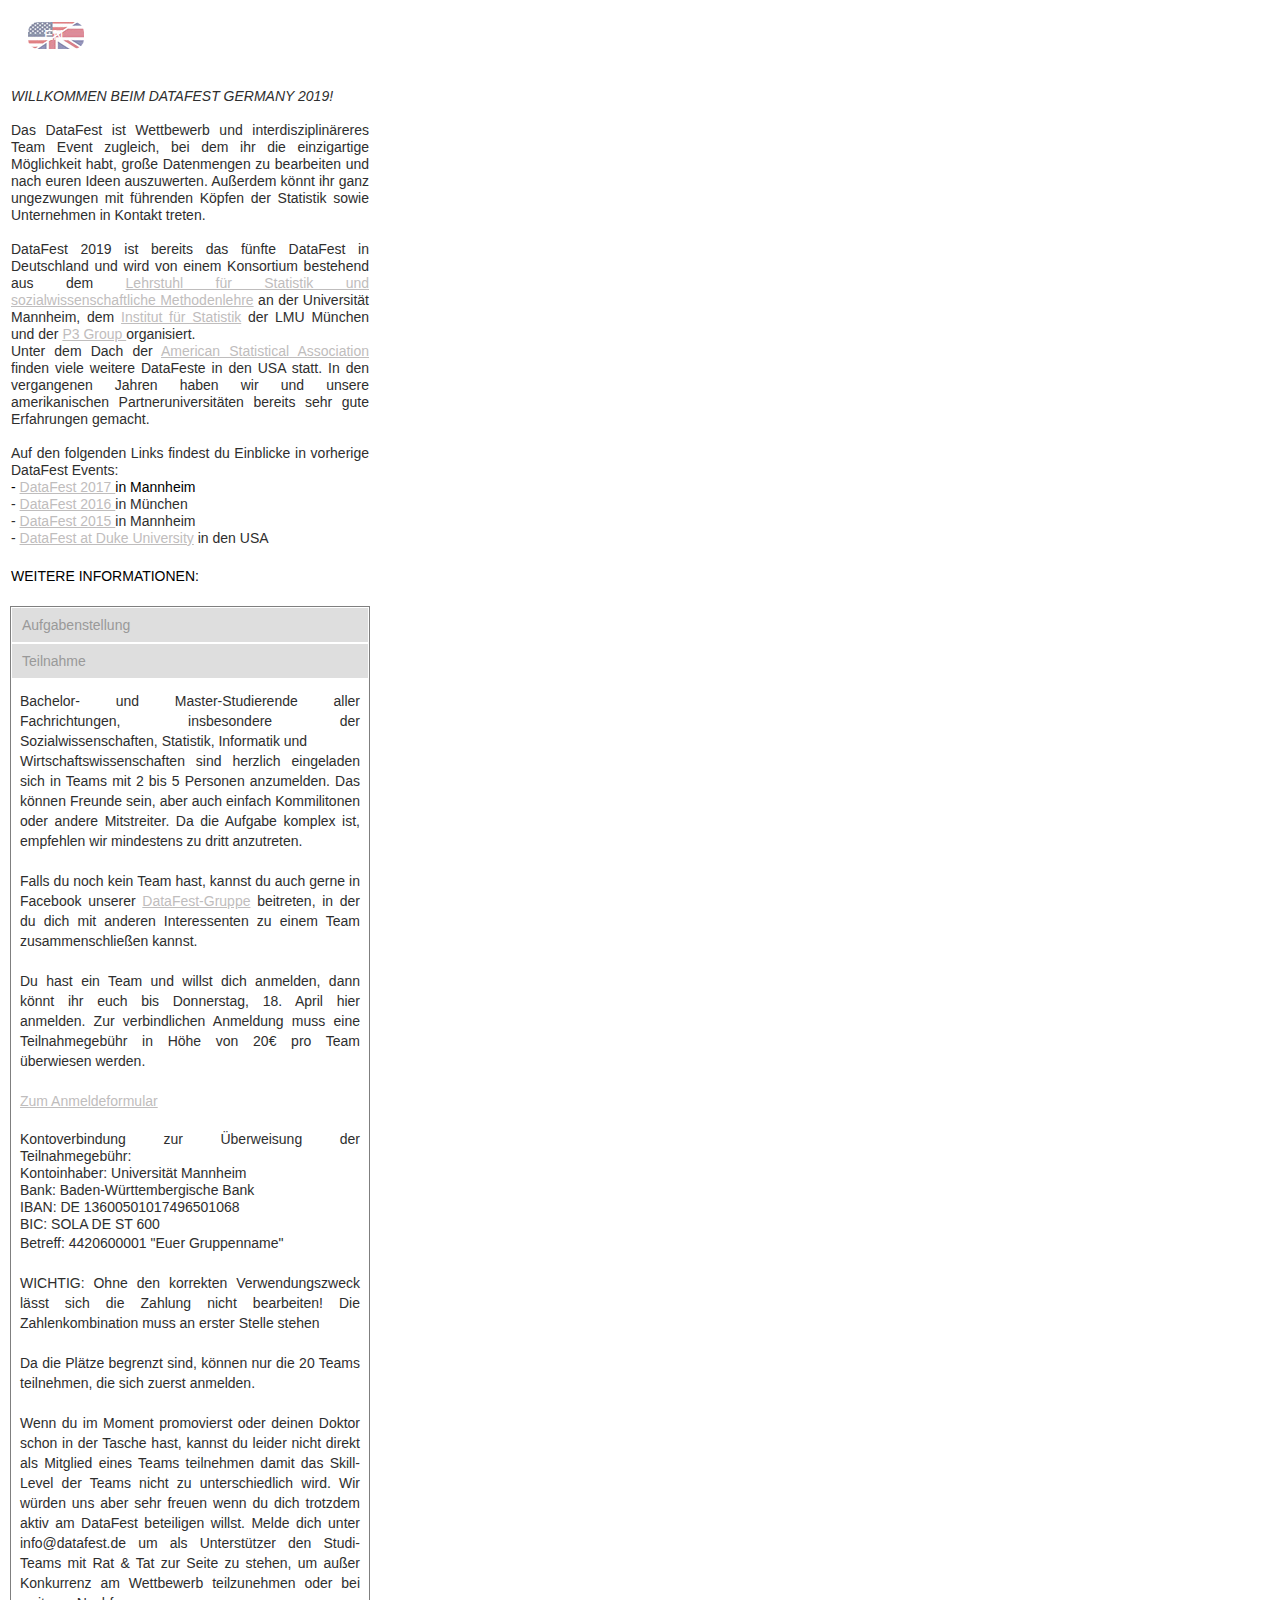
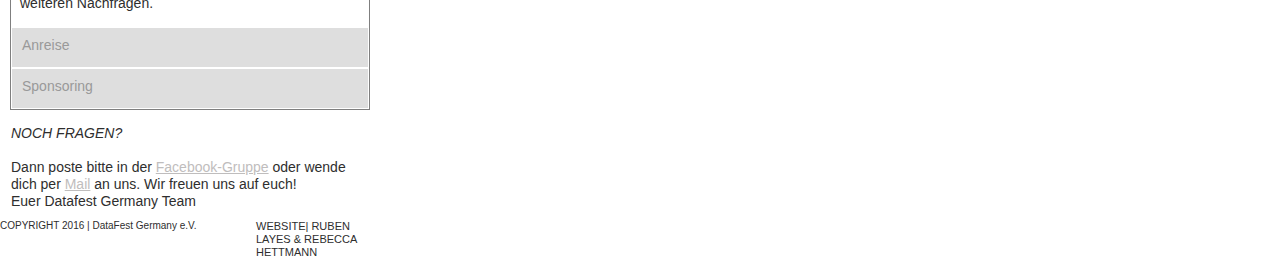
==== commit 45e3eab2: "Update index.html" ====
--- a/phone/index.html
+++ b/phone/index.html
@@ -1,116 +1,117 @@
-<!DOCTYPE html>
-<html class="html" lang="de-DE">
- <head>
-
-  <script type="text/javascript">
-   if(typeof Muse == "undefined") window.Muse = {}; window.Muse.assets = {"required":["jquery-1.8.3.min.js", "museutils.js", "jquery.scrolleffects.js", "jquery.watch.js", "webpro.js", "musewpdisclosure.js", "index.css"], "outOfDate":[]};
-</script>
-  
-  <meta http-equiv="Content-type" content="text/html;charset=UTF-8"/>
-  <meta name="generator" content="2015.0.0.309"/>
-  <link rel="shortcut icon" href="../images/favicon.ico?3787811413"/>
-  <title>Homepage</title>
-  <meta name="viewport" content="width=380"/>
-  <link rel="canonical" href="http://www.datafest.de/index.html"/>
-  <!-- CSS -->
-  <link rel="stylesheet" type="text/css" href="../css/site_global.css?3945118575"/>
-  <link rel="stylesheet" type="text/css" href="css/master_a-musters.css?4030900562"/>
-  <link rel="stylesheet" type="text/css" href="css/index.css?4159156360" id="pagesheet"/>
-  <!-- Other scripts -->
-  <script type="text/javascript">
-   document.documentElement.className += ' js';
-</script>
-   </head>
- <body>
-
-  <div class="clearfix" id="page"><!-- column -->
-   <div class="position_content" id="page_position_content">
-    <div class="browser_width mse_pre_init" id="u490-bw">
-     <div id="u490"><!-- simple frame --></div>
-    </div>
-    <div class="clip_frame mse_pre_init" id="u491"><!-- image -->
-     <img class="block" id="u491_img" src="../images/logo-hell-min.png" alt="" width="102" height="71"/>
-    </div>
-    <div class="clearfix colelem" id="u1137"><!-- group -->
-     <div class="grpelem" id="pu1139"><!-- inclusion -->
-      <a class="nonblock nontext" id="u1139" href="homepage-englisch.html"><!-- simple frame --></a>
-      <div class="clearfix" id="pu1138-4"><!-- group -->
-       <a class="nonblock nontext clearfix grpelem" id="u1138-4" href="homepage-englisch.html"><!-- content --><p>EN</p></a>
-      </div>
-     </div>
-    </div>
-    <div class="clearfix mse_pre_init" id="u497-4"><!-- content -->
-     <p>DataFest Germany e.V.</p>
-    </div>
-    <div class="clearfix colelem" id="u578-42"><!-- content -->
-     <p id="u578-2">WILLKOMMEN BEIM DATAFEST GERMANY!</p>
-     <p id="u578-3">&nbsp;</p>
-     <p id="u578-5">Das DataFest ist Wettbewerb und interdisziplinäreres Team Event zugleich, bei dem ihr die einzigartige Möglichkeit habt, große Datenmengen zu bearbeiten und nach euren Ideen auszuwerten. Außerdem könnt ihr ganz ungezwungen mit führenden Köpfen der Statistik sowie Unternehmen in Kontakt treten.</p>
-     <p id="u578-6">&nbsp;</p>
-     <p id="u578-17"><span id="u578-7">DataFest 2017 ist bereits das dritte DataFest in Deutschland und wird von einem Konsortium bestehend aus dem </span><a class="nonblock" href="http://sswml.uni-mannheim.de/">Lehrstuhl für Statistik und sozialwissenschaftliche Methodenlehre</a><span id="u578-10"> an der Universität Mannheim, dem </span><a class="nonblock" href="http://www.statistik.lmu.de/">Institut für Statistik</a><span id="u578-13"> der LMU München und der </span><a class="nonblock" href="http://www.p3-group.com/">P3 Group </a><span id="u578-16">organisiert.</span></p>
-     <p id="u578-22"><span id="u578-18">Unter dem Dach der </span><a class="nonblock" href="http://ww2.amstat.org/education/datafest/participants.cfm">American Statistical Association</a><span id="u578-21"> finden viele weitere DataFeste in den USA statt. In den vergangenen Jahren haben wir und unsere amerikanischen Partneruniversitäten bereits sehr gute Erfahrungen gemacht.</span></p>
-     <p id="u578-23">&nbsp;</p>
-     <p id="u578-25">Auf den folgenden Links findest du Einblicke in vorherige DataFest Events:</p>
-     <p id="u578-30"><span id="u578-26">- </span><a class="nonblock" href="http://datafestde.github.io/">DataFest 2016 </a><span id="u578-29">in München</span></p>
-     <p id="u578-35"><span id="u578-31">- </span><a class="nonblock" href="http://sswml.uni-mannheim.de/Teaching/DataFest%20Germany/">DataFest 2015 </a><span id="u578-34">in Mannheim</span></p>
-     <p id="u578-40"><span id="u578-36">- </span><a class="nonblock" href="http://www2.stat.duke.edu/datafest/">DataFest at Duke University</a><span id="u578-39"> in den USA</span></p>
-    </div>
-    <div class="clearfix colelem" id="u579-4"><!-- content -->
-     <p>WEITERE INFORMATIONEN:</p>
-    </div>
-    <ul class="AccordionWidget clearfix colelem" id="accordionu562"><!-- vertical box -->
-     <li class="AccordionPanel clearfix colelem" id="u566"><!-- vertical box --><div class="AccordionPanelTab clearfix colelem" id="u569-4"><!-- content --><p>Aufgabenstellung</p></div><div class="AccordionPanelContent disn clearfix colelem" id="u567"><!-- group --><div class="clearfix grpelem" id="u568-15"><!-- content --><p id="u568-2">Die bereitgestellten Daten sollen eine Überraschung sein und werden erst beim DataFest bekannt gegeben. Soviel sei aber verraten: Geplant ist ein riesiger Datensatz von einem unserer Partner aus der Wirtschaft. In der Vergangenheit wurden beispielsweise Daten vom Los Angeles Police Department daraufhin ausgewertet, wie sich Kriminalität reduzieren lässt. Oder die Daten einer Dating-Website wurden daraufhin untersucht, nach welchen Merkmalen Leute sich ihre künftigen Dates aussuchen. Während der Arbeit kannst du kommen und gehen wie du möchtest. Allerdings ist es nicht erlaubt außerhalb des Veranstaltungsraums am Projekt zu arbeiten. Mindestens zwei Teammitglieder müssen zu Veranstaltungsbeginn anwesend sein.</p><p id="u568-3">&nbsp;</p><p id="u568-5">Präsentiert die Ergebnisse in einer sehr kurzen Präsentation einer bunt gemischten Jury, die sich aus Experten aus verschiedenen Berufsfeldern zusammensetzt. Gewinnen kann man in den Kategorien:</p><ul class="list0 nls-None" id="u568-12"><li id="u568-7">Best Insight</li><li id="u568-9">Best Visualization</li><li id="u568-11">Best Use of Outside Data</li></ul><p id="u568-13">&nbsp;</p></div></div></li>
-     <li class="AccordionPanel clearfix colelem" id="u574"><!-- vertical box --><div class="AccordionPanelTab clearfix colelem" id="u575-4"><!-- content --><p>Teilnahme</p></div><div class="AccordionPanelContent clearfix colelem" id="u576"><!-- group --><div class="clearfix grpelem" id="u577-43"><!-- content --><p id="u577-2">Bachelor- und Master-Studierende aller Fachrichtungen, insbesondere der Sozialwissenschaften, Statistik, Informatik und</p><p id="u577-4">Wirtschaftswissenschaften sind herzlich eingeladen sich in Teams mit 2 bis 5 Personen anzumelden. Das können Freunde sein, aber auch einfach Kommilitonen oder andere Mitstreiter. Da die Aufgabe komplex ist, empfehlen wir mindestens zu dritt anzutreten.</p><p id="u577-5">&nbsp;</p><p id="u577-10">Falls du noch kein Team hast, kannst du auch gerne in Facebook unserer <a class="nonblock" href="https://www.facebook.com/groups/DataFestGermany/">DataFest-Gruppe</a> beitreten, in der du dich mit anderen Interessenten zu einem Team zusammenschließen kannst.</p><p id="u577-11">&nbsp;</p><p id="u577-13">Du hast ein Team und willst dich anmelden, dann könnt ihr euch bis Donnerstag, 16. März hier anmelden. Zur verbindlichen Anmeldung muss eine Teilnahmegebühr in Höhe von 20€ pro Team überwiesen werden.</p><p id="u577-14">&nbsp;</p><p id="u577-17"><a class="nonblock" href="https://docs.google.com/forms/d/e/1FAIpQLSeUBnf1megU80ek1uIEFrCkw8P_7kvj1LtT9ji2ZQHdMbIA0A/viewform">Zum Anmeldeformular</a></p><p id="u577-18">&nbsp;</p><p>Kontoverbindung zur Überweisung der Teilnahmegebühr:</p><p>Kontoinhaber: Universität Mannheim</p><p>Bank: Baden-Württembergische Bank</p><p>IBAN: DE 13600501017496501068</p><p>BIC: SOLA DE ST 600</p><p id="u577-30">Betreff: PSP 4420600001 &quot;Euer Gruppenname&quot;</p><p id="u577-31">&nbsp;</p><p id="u577-33">WICHTIG: Ohne die korrekte PSP Angabe lässt sich die Zahlung nicht bearbeiten!</p><p id="u577-34">&nbsp;</p><p id="u577-36">Da die Plätze begrenzt sind, können nur die 20 Teams teilnehmen, die sich zuerst anmelden.</p><p id="u577-37">&nbsp;</p><p id="u577-41">Wenn du im Moment promovierst oder deinen Doktor schon in der Tasche hast, kannst du leider nicht direkt als Mitglied eines Teams teilnehmen damit das Skill-Level der Teams nicht zu unterschiedlich wird. Wir würden uns aber sehr freuen wenn du dich trotzdem aktiv am DataFes<span id="u577-39">t beteiligen willst. </span>Melde dich unter info@datafest.de um als Unterstützer den Studi-Teams mit Rat &amp; Tat zur Seite zu stehen, um außer Konkurrenz am Wettbewerb teilzunehmen oder bei weiteren Nachfragen.</p></div></div></li>
-     <li class="AccordionPanel clearfix colelem" id="u570"><!-- vertical box --><div class="AccordionPanelTab clearfix colelem" id="u571-4"><!-- content --><p>Anreise</p></div><div class="AccordionPanelContent disn clearfix colelem" id="u572"><!-- group --><div class="clearfix grpelem" id="u573-14"><!-- content --><p>Fr, 7. April, 19 Uhr  - 9. April, 16 Uhr</p><p>Hörsaalgebäude B6</p><p>Universität Mannheim</p><p>&nbsp;</p><p>Wenn du Isomatte und Schlafsack mitbringst, kannst du in einem großen Saal mit anderen DataFest-Teilnehmern übernachten. Ansonsten besteht auch die Möglichkeit in der Jugendherberge Mannheim, die nicht weit von der Universität entfernt ist, zu übernachten.</p><p>&nbsp;</p><p>Um Verpflegung musst du dir keine Sorgen machen. Wir stellen rund um die Uhr ausreichend gesunde und ungesunde Nahrungsmittel und Getränke bereit.</p></div></div></li>
-     <li class="AccordionPanel clearfix colelem" id="u863"><!-- vertical box --><div class="AccordionPanelTab clearfix colelem" id="u864-4"><!-- content --><p>Sponsoring</p></div><div class="AccordionPanelContent disn clearfix colelem" id="u865"><!-- group --><div class="clearfix grpelem" id="u867-7"><!-- content --><p>Das DataFest eröffnet den Studierenden die einzigartige Möglichkeit, Erfahrungen in der Analyse realer Daten zu sammeln und gleichzeitig mit potentiellen Arbeitgebern in Kontakt zu kommen. Mit einer Career Fair wollen wir das gegenseitige Kennenlernen unterstützen. Weiterhin sind Sponsoren eingeladen, das DataFest als VIP Consultants jederzeit zu besuchen und dabei nicht nur die Teams in Aktion zu erleben, sondern sie auch im Analyseprozess zu begleiten und zu beraten.</p><p>&nbsp;</p><p>Die Sponsorengelder helfen, die unmittelbaren Kosten für die Veranstaltung, bspw. Preise, Verpflegung und Werbematerial, zu decken und dienen damit auch unserer Mission, nämlich die Nutzung von Daten zu fördern, um ein besseres Verständnis für unsere Umwelt, unsere sozialen Beziehungen und unser physisches und virtuelles Selbst zu erlangen.</p></div></div></li>
-    </ul>
-    <div class="clearfix colelem" id="u1141-15"><!-- content -->
-     <p id="u1141-2">NOCH FRAGEN?</p>
-     <p id="u1141-3">&nbsp;</p>
-     <p id="u1141-11"><span id="u1141-4">Dann poste bitte in der </span><a class="nonblock" href="https://www.facebook.com/groups/DataFestGermany/">Facebook-Gruppe</a><span id="u1141-7"> oder wende dich per </span><a class="nonblock" href="mailto:info@datafest.de">Mail</a><span id="u1141-10"> an uns. Wir freuen uns auf euch!</span></p>
-     <p id="u1141-13">Euer Datafest Germany Team</p>
-    </div>
-    <div class="verticalspacer"></div>
-    <div class="clearfix colelem" id="pu580-4"><!-- group -->
-     <div class="clearfix grpelem" id="u580-4"><!-- content -->
-      <p>COPYRIGHT 2016 | DataFest Germany e.V.</p>
-     </div>
-     <div class="clearfix grpelem" id="u581-4"><!-- content -->
-      <p>WEBSITE| RUBEN LAYES</p>
-     </div>
-    </div>
-   </div>
-  </div>
-  <!-- JS includes -->
-  <script type="text/javascript">
-   if (document.location.protocol != 'https:') document.write('\x3Cscript src="http://musecdn2.businesscatalyst.com/scripts/4.0/jquery-1.8.3.min.js" type="text/javascript">\x3C/script>');
-</script>
-  <script type="text/javascript">
-   window.jQuery || document.write('\x3Cscript src="../scripts/jquery-1.8.3.min.js" type="text/javascript">\x3C/script>');
-</script>
-  <script src="../scripts/museutils.js?183364071" type="text/javascript"></script>
-  <script src="../scripts/jquery.scrolleffects.js?3860644955" type="text/javascript"></script>
-  <script src="../scripts/jquery.watch.js?71412426" type="text/javascript"></script>
-  <script src="../scripts/webpro.js?3803554875" type="text/javascript"></script>
-  <script src="../scripts/musewpdisclosure.js?3993616448" type="text/javascript"></script>
-  <!-- Other scripts -->
-  <script type="text/javascript">
-   $(document).ready(function() { try {
+<!DOCTYPE html>
+<html class="html" lang="de-DE">
+ <head>
+
+  <script type="text/javascript">
+   if(typeof Muse == "undefined") window.Muse = {}; window.Muse.assets = {"required":["jquery-1.8.3.min.js", "museutils.js", "jquery.scrolleffects.js", "jquery.watch.js", "webpro.js", "musewpdisclosure.js", "index.css"], "outOfDate":[]};
+</script>
+  
+  <meta http-equiv="Content-type" content="text/html;charset=UTF-8"/>
+  <meta name="generator" content="2015.0.0.309"/>
+  <link rel="shortcut icon" href="../images/favicon.ico?3787811413"/>
+  <title>Homepage</title>
+  <meta name="viewport" content="width=380"/>
+  <link rel="canonical" href="http://www.datafest.de/index.html"/>
+  <!-- CSS -->
+  <link rel="stylesheet" type="text/css" href="../css/site_global.css?3945118575"/>
+  <link rel="stylesheet" type="text/css" href="css/master_a-musters.css?430791312"/>
+  <link rel="stylesheet" type="text/css" href="css/index.css?109231169" id="pagesheet"/>
+  <!-- Other scripts -->
+  <script type="text/javascript">
+   document.documentElement.className += ' js';
+</script>
+   </head>
+ <body>
+
+  <div class="clearfix" id="page"><!-- column -->
+   <div class="position_content" id="page_position_content">
+    <div class="browser_width mse_pre_init" id="u490-bw">
+     <div id="u490"><!-- simple frame --></div>
+    </div>
+    <div class="clip_frame mse_pre_init" id="u491"><!-- image -->
+     <img class="block" id="u491_img" src="../images/logo-hell-min.png" alt="" width="102" height="71"/>
+    </div>
+    <div class="clearfix colelem" id="u1137"><!-- group -->
+     <div class="grpelem" id="pu1139"><!-- inclusion -->
+      <a class="nonblock nontext" id="u1139" href="homepage-englisch.html"><!-- simple frame --></a>
+      <div class="clearfix" id="pu1138-4"><!-- group -->
+       <a class="nonblock nontext clearfix grpelem" id="u1138-4" href="homepage-englisch.html"><!-- content --><p>EN</p></a>
+      </div>
+     </div>
+    </div>
+    <div class="clearfix mse_pre_init" id="u497-4"><!-- content -->
+     <p>DataFest Germany e.V.</p>
+    </div>
+    <div class="clearfix colelem" id="u578-42"><!-- content -->
+     <p id="u578-2">WILLKOMMEN BEIM DATAFEST GERMANY 2019!</p>
+     <p id="u578-3">&nbsp;</p>
+     <p id="u578-5">Das DataFest ist Wettbewerb und interdisziplinäreres Team Event zugleich, bei dem ihr die einzigartige Möglichkeit habt, große Datenmengen zu bearbeiten und nach euren Ideen auszuwerten. Außerdem könnt ihr ganz ungezwungen mit führenden Köpfen der Statistik sowie Unternehmen in Kontakt treten.</p>
+     <p id="u578-6">&nbsp;</p>
+     <p id="u578-17"><span id="u578-7">DataFest 2019 ist bereits das fünfte DataFest in Deutschland und wird von einem Konsortium bestehend aus dem </span><a class="nonblock" href="http://sswml.uni-mannheim.de/">Lehrstuhl für Statistik und sozialwissenschaftliche Methodenlehre</a><span id="u578-10"> an der Universität Mannheim, dem </span><a class="nonblock" href="http://www.statistik.lmu.de/">Institut für Statistik</a><span id="u578-13"> der LMU München und der </span><a class="nonblock" href="http://www.p3-group.com/">P3 Group </a><span id="u578-16">organisiert.</span></p>
+     <p id="u578-22"><span id="u578-18">Unter dem Dach der </span><a class="nonblock" href="http://ww2.amstat.org/education/datafest/participants.cfm">American Statistical Association</a><span id="u578-21"> finden viele weitere DataFeste in den USA statt. In den vergangenen Jahren haben wir und unsere amerikanischen Partneruniversitäten bereits sehr gute Erfahrungen gemacht.</span></p>
+     <p id="u578-23">&nbsp;</p>
+     <p id="u578-25">Auf den folgenden Links findest du Einblicke in vorherige DataFest Events:</p>
+     <p id="u578-27"><span id="u578-28">- </span><a class="nonblock" href="https://hiwissml.github.io/datafest2017.github.io/">DataFest 2017 </a><span id="u355-30">in Mannheim</span></p>
+     <p id="u578-30"><span id="u578-26">- </span><a class="nonblock" href="http://datafestde.github.io/">DataFest 2016 </a><span id="u578-29">in München</span></p>
+     <p id="u578-35"><span id="u578-31">- </span><a class="nonblock" href="http://sswml.uni-mannheim.de/Teaching/DataFest%20Germany/">DataFest 2015 </a><span id="u578-34">in Mannheim</span></p>
+     <p id="u578-40"><span id="u578-36">- </span><a class="nonblock" href="http://www2.stat.duke.edu/datafest/">DataFest at Duke University</a><span id="u578-39"> in den USA</span></p>
+    </div>
+    <div class="clearfix colelem" id="u579-4"><!-- content -->
+     <p>WEITERE INFORMATIONEN:</p>
+    </div>
+    <ul class="AccordionWidget clearfix colelem" id="accordionu562"><!-- vertical box -->
+     <li class="AccordionPanel clearfix colelem" id="u566"><!-- vertical box --><div class="AccordionPanelTab clearfix colelem" id="u569-4"><!-- content --><p>Aufgabenstellung</p></div><div class="AccordionPanelContent disn clearfix colelem" id="u567"><!-- group --><div class="clearfix grpelem" id="u568-15"><!-- content --><p id="u568-2">Die bereitgestellten Daten sollen eine Überraschung sein und werden erst beim DataFest bekannt gegeben. Soviel sei aber verraten: Geplant ist ein riesiger Datensatz von einem unserer Partner aus der Wirtschaft. In der Vergangenheit wurden beispielsweise Daten vom Los Angeles Police Department daraufhin ausgewertet, wie sich Kriminalität reduzieren lässt. Oder die Daten einer Dating-Website wurden daraufhin untersucht, nach welchen Merkmalen Leute sich ihre künftigen Dates aussuchen. Während der Arbeit kannst du kommen und gehen wie du möchtest. Allerdings ist es nicht erlaubt außerhalb des Veranstaltungsraums am Projekt zu arbeiten. Mindestens zwei Teammitglieder müssen zu Veranstaltungsbeginn anwesend sein.</p><p id="u568-3">&nbsp;</p><p id="u568-5">Präsentiert die Ergebnisse in einer sehr kurzen Präsentation einer bunt gemischten Jury, die sich aus Experten aus verschiedenen Berufsfeldern zusammensetzt. Gewinnen kann man in den Kategorien:</p><ul class="list0 nls-None" id="u568-12"><li id="u568-7">Best Insight</li><li id="u568-9">Best Visualization</li><li id="u568-11">Best Use of Outside Data</li></ul><p id="u568-13">&nbsp;</p></div></div></li>
+     <li class="AccordionPanel clearfix colelem" id="u574"><!-- vertical box --><div class="AccordionPanelTab clearfix colelem" id="u575-4"><!-- content --><p>Teilnahme</p></div><div class="AccordionPanelContent clearfix colelem" id="u576"><!-- group --><div class="clearfix grpelem" id="u577-43"><!-- content --><p id="u577-2">Bachelor- und Master-Studierende aller Fachrichtungen, insbesondere der Sozialwissenschaften, Statistik, Informatik und</p><p id="u577-4">Wirtschaftswissenschaften sind herzlich eingeladen sich in Teams mit 2 bis 5 Personen anzumelden. Das können Freunde sein, aber auch einfach Kommilitonen oder andere Mitstreiter. Da die Aufgabe komplex ist, empfehlen wir mindestens zu dritt anzutreten.</p><p id="u577-5">&nbsp;</p><p id="u577-10">Falls du noch kein Team hast, kannst du auch gerne in Facebook unserer <a class="nonblock" href="https://www.facebook.com/groups/DataFestGermany/">DataFest-Gruppe</a> beitreten, in der du dich mit anderen Interessenten zu einem Team zusammenschließen kannst.</p><p id="u577-11">&nbsp;</p><p id="u577-13">Du hast ein Team und willst dich anmelden, dann könnt ihr euch bis Donnerstag, 18. April hier anmelden. Zur verbindlichen Anmeldung muss eine Teilnahmegebühr in Höhe von 20€ pro Team überwiesen werden.</p><p id="u577-14">&nbsp;</p><p id="u577-17"><a class="nonblock" href="https://goo.gl/forms/KXSOf7hJQsM1Dawy2">Zum Anmeldeformular</a></p><p id="u577-18">&nbsp;</p><p>Kontoverbindung zur Überweisung der Teilnahmegebühr:</p><p>Kontoinhaber: Universität Mannheim</p><p>Bank: Baden-Württembergische Bank</p><p>IBAN: DE 13600501017496501068</p><p>BIC: SOLA DE ST 600</p><p id="u577-30">Betreff: 4420600001 &quot;Euer Gruppenname&quot;</p><p id="u577-31">&nbsp;</p><p id="u577-33">WICHTIG: Ohne den korrekten Verwendungszweck lässt sich die Zahlung nicht bearbeiten! Die Zahlenkombination muss an erster Stelle stehen</p><p id="u577-34">&nbsp;</p><p id="u577-36">Da die Plätze begrenzt sind, können nur die 20 Teams teilnehmen, die sich zuerst anmelden.</p><p id="u577-37">&nbsp;</p><p id="u577-41">Wenn du im Moment promovierst oder deinen Doktor schon in der Tasche hast, kannst du leider nicht direkt als Mitglied eines Teams teilnehmen damit das Skill-Level der Teams nicht zu unterschiedlich wird. Wir würden uns aber sehr freuen wenn du dich trotzdem aktiv am DataFes<span id="u577-39">t beteiligen willst. </span>Melde dich unter info@datafest.de um als Unterstützer den Studi-Teams mit Rat &amp; Tat zur Seite zu stehen, um außer Konkurrenz am Wettbewerb teilzunehmen oder bei weiteren Nachfragen.</p></div></div></li>
+     <li class="AccordionPanel clearfix colelem" id="u570"><!-- vertical box --><div class="AccordionPanelTab clearfix colelem" id="u571-4"><!-- content --><p>Anreise</p></div><div class="AccordionPanelContent disn clearfix colelem" id="u572"><!-- group --><div class="clearfix grpelem" id="u573-14"><!-- content --><p>Fr, 3. Mai, 19 Uhr  - So, 5. Mai, 16 Uhr</p><p>Hörsaalgebäude B6</p><p>Universität Mannheim</p><p>&nbsp;</p><p>Es besteht die Möglichkeit in der Jugendherberge Mannheim, die nicht weit von der Universität entfernt ist, zu übernachten.</p><p>&nbsp;</p><p>Um Verpflegung musst du dir keine Sorgen machen. Wir stellen rund um die Uhr ausreichend gesunde und ungesunde Nahrungsmittel und Getränke bereit.</p></div></div></li>
+     <li class="AccordionPanel clearfix colelem" id="u863"><!-- vertical box --><div class="AccordionPanelTab clearfix colelem" id="u864-4"><!-- content --><p>Sponsoring</p></div><div class="AccordionPanelContent disn clearfix colelem" id="u865"><!-- group --><div class="clearfix grpelem" id="u867-7"><!-- content --><p>Das DataFest eröffnet den Studierenden die einzigartige Möglichkeit, Erfahrungen in der Analyse realer Daten zu sammeln und gleichzeitig mit potentiellen Arbeitgebern in Kontakt zu kommen. Mit einer Career Fair wollen wir das gegenseitige Kennenlernen unterstützen. Weiterhin sind Sponsoren eingeladen, das DataFest als VIP Consultants jederzeit zu besuchen und dabei nicht nur die Teams in Aktion zu erleben, sondern sie auch im Analyseprozess zu begleiten und zu beraten.</p><p>&nbsp;</p><p>Die Sponsorengelder helfen, die unmittelbaren Kosten für die Veranstaltung, bspw. Preise, Verpflegung und Werbematerial, zu decken und dienen damit auch unserer Mission, nämlich die Nutzung von Daten zu fördern, um ein besseres Verständnis für unsere Umwelt, unsere sozialen Beziehungen und unser physisches und virtuelles Selbst zu erlangen.</p></div></div></li>
+    </ul>
+    <div class="clearfix colelem" id="u1141-15"><!-- content -->
+     <p id="u1141-2">NOCH FRAGEN?</p>
+     <p id="u1141-3">&nbsp;</p>
+     <p id="u1141-11"><span id="u1141-4">Dann poste bitte in der </span><a class="nonblock" href="https://www.facebook.com/groups/DataFestGermany/">Facebook-Gruppe</a><span id="u1141-7"> oder wende dich per </span><a class="nonblock" href="mailto:info@datafest.de">Mail</a><span id="u1141-10"> an uns. Wir freuen uns auf euch!</span></p>
+     <p id="u1141-13">Euer Datafest Germany Team</p>
+    </div>
+    <div class="verticalspacer"></div>
+    <div class="clearfix colelem" id="pu580-4"><!-- group -->
+     <div class="clearfix grpelem" id="u580-4"><!-- content -->
+      <p>COPYRIGHT 2016 | DataFest Germany e.V.</p>
+     </div>
+     <div class="clearfix grpelem" id="u581-4"><!-- content -->
+      <p>WEBSITE| RUBEN LAYES & REBECCA HETTMANN</p>
+     </div>
+    </div>
+   </div>
+  </div>
+  <!-- JS includes -->
+  <script type="text/javascript">
+   if (document.location.protocol != 'https:') document.write('\x3Cscript src="http://musecdn2.businesscatalyst.com/scripts/4.0/jquery-1.8.3.min.js" type="text/javascript">\x3C/script>');
+</script>
+  <script type="text/javascript">
+   window.jQuery || document.write('\x3Cscript src="../scripts/jquery-1.8.3.min.js" type="text/javascript">\x3C/script>');
+</script>
+  <script src="../scripts/museutils.js?183364071" type="text/javascript"></script>
+  <script src="../scripts/jquery.scrolleffects.js?3860644955" type="text/javascript"></script>
+  <script src="../scripts/jquery.watch.js?71412426" type="text/javascript"></script>
+  <script src="../scripts/webpro.js?3803554875" type="text/javascript"></script>
+  <script src="../scripts/musewpdisclosure.js?3993616448" type="text/javascript"></script>
+  <!-- Other scripts -->
+  <script type="text/javascript">
+   $(document).ready(function() { try {
 (function(){var a={},b=function(a){if(a.match(/^rgb/))return a=a.replace(/\s+/g,"").match(/([\d\,]+)/gi)[0].split(","),(parseInt(a[0])<<16)+(parseInt(a[1])<<8)+parseInt(a[2]);if(a.match(/^\#/))return parseInt(a.substr(1),16);return 0};(function(){$('link[type="text/css"]').each(function(){var b=($(this).attr("href")||"").match(/\/?css\/([\w\-]+\.css)\?(\d+)/);b&&b[1]&&b[2]&&(a[b[1]]=b[2])})})();(function(){$("body").append('<div class="version" style="display:none; width:1px; height:1px;"></div>');
 for(var c=$(".version"),d=0;d<Muse.assets.required.length;){var f=Muse.assets.required[d],g=f.match(/([\w\-\.]+)\.(\w+)$/),k=g&&g[1]?g[1]:null,g=g&&g[2]?g[2]:null;switch(g.toLowerCase()){case "css":k=k.replace(/\W/gi,"_").replace(/^([^a-z])/gi,"_$1");c.addClass(k);var g=b(c.css("color")),h=b(c.css("background-color"));g!=0||h!=0?(Muse.assets.required.splice(d,1),"undefined"!=typeof a[f]&&(g!=a[f]>>>24||h!=(a[f]&16777215))&&Muse.assets.outOfDate.push(f)):d++;c.removeClass(k);break;case "js":k.match(/^jquery-[\d\.]+/gi)&&
-typeof $!="undefined"?Muse.assets.required.splice(d,1):d++;break;default:throw Error("Unsupported file type: "+g);}}c.remove();if(Muse.assets.outOfDate.length||Muse.assets.required.length)c="Einige der Dateien auf dem Server fehlen oder sind ungültig. Löschen Sie den Browser-Cache und versuchen Sie es erneut. Wenn das Problem weiterhin besteht, wenden Sie sich an den Autor der Website.",(d=location&&location.search&&location.search.match&&location.search.match(/muse_debug/gi))&&Muse.assets.outOfDate.length&&(c+="\nOut of date: "+Muse.assets.outOfDate.join(",")),d&&Muse.assets.required.length&&(c+="\nMissing: "+Muse.assets.required.join(",")),alert(c)})()})();-/* body */
-Muse.Utils.transformMarkupToFixBrowserProblemsPreInit();/* body */
-Muse.Utils.prepHyperlinks(true);/* body */
-$('#u490-bw').registerPositionScrollEffect([{"speed":[null,0],"in":[-Infinity,0]},{"speed":[null,0],"in":[0,Infinity]}]);/* scroll effect */
-Muse.Utils.resizeHeight()/* resize height */
-$('#u491').registerPositionScrollEffect([{"speed":[0,0],"in":[-Infinity,0]},{"speed":[0,0],"in":[0,Infinity]}]);/* scroll effect */
-$('#u497-4').registerPositionScrollEffect([{"speed":[0,0],"in":[-Infinity,0]},{"speed":[0,0],"in":[0,Infinity]}]);/* scroll effect */
-Muse.Utils.initWidget('#accordionu562', function(elem) { return new WebPro.Widget.Accordion(elem, {canCloseAll:false,defaultIndex:1}); });/* #accordionu562 */
-Muse.Utils.fullPage('#page');/* 100% height page */
-Muse.Utils.showWidgetsWhenReady();/* body */
-Muse.Utils.transformMarkupToFixBrowserProblems();/* body */
-} catch(e) { if (e && 'function' == typeof e.notify) e.notify(); else Muse.Assert.fail('Error calling selector function:' + e); }});
-</script>
-   </body>
-</html>
+typeof $!="undefined"?Muse.assets.required.splice(d,1):d++;break;default:throw Error("Unsupported file type: "+g);}}c.remove();if(Muse.assets.outOfDate.length||Muse.assets.required.length)c="Einige der Dateien auf dem Server fehlen oder sind ungültig. Löschen Sie den Browser-Cache und versuchen Sie es erneut. Wenn das Problem weiterhin besteht, wenden Sie sich an den Autor der Website.",(d=location&&location.search&&location.search.match&&location.search.match(/muse_debug/gi))&&Muse.assets.outOfDate.length&&(c+="\nOut of date: "+Muse.assets.outOfDate.join(",")),d&&Muse.assets.required.length&&(c+="\nMissing: "+Muse.assets.required.join(",")),alert(c)})()})();
+/* body */
+Muse.Utils.transformMarkupToFixBrowserProblemsPreInit();/* body */
+Muse.Utils.prepHyperlinks(true);/* body */
+$('#u490-bw').registerPositionScrollEffect([{"speed":[null,0],"in":[-Infinity,0]},{"speed":[null,0],"in":[0,Infinity]}]);/* scroll effect */
+Muse.Utils.resizeHeight()/* resize height */
+$('#u491').registerPositionScrollEffect([{"speed":[0,0],"in":[-Infinity,0]},{"speed":[0,0],"in":[0,Infinity]}]);/* scroll effect */
+$('#u497-4').registerPositionScrollEffect([{"speed":[0,0],"in":[-Infinity,0]},{"speed":[0,0],"in":[0,Infinity]}]);/* scroll effect */
+Muse.Utils.initWidget('#accordionu562', function(elem) { return new WebPro.Widget.Accordion(elem, {canCloseAll:false,defaultIndex:1}); });/* #accordionu562 */
+Muse.Utils.fullPage('#page');/* 100% height page */
+Muse.Utils.showWidgetsWhenReady();/* body */
+Muse.Utils.transformMarkupToFixBrowserProblems();/* body */
+} catch(e) { if (e && 'function' == typeof e.notify) e.notify(); else Muse.Assert.fail('Error calling selector function:' + e); }});
+</script>
+   </body>
+</html>
